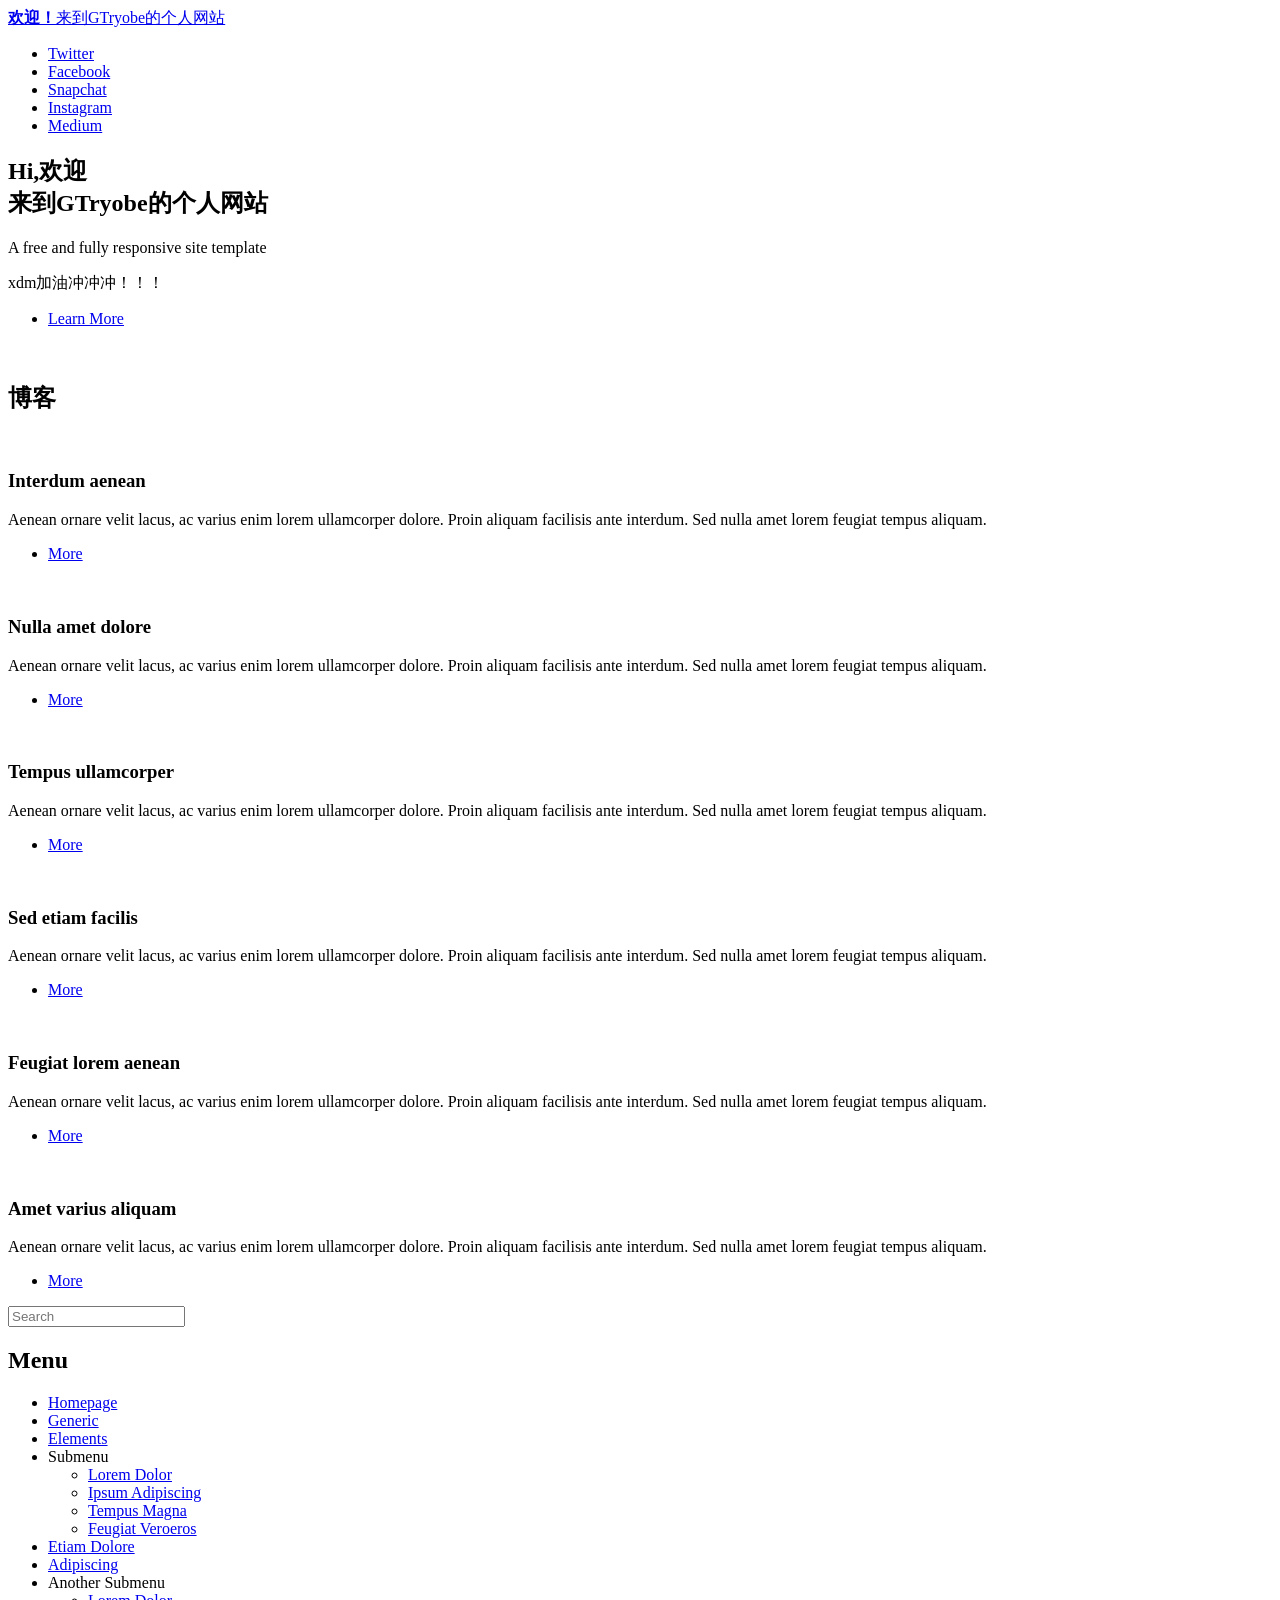
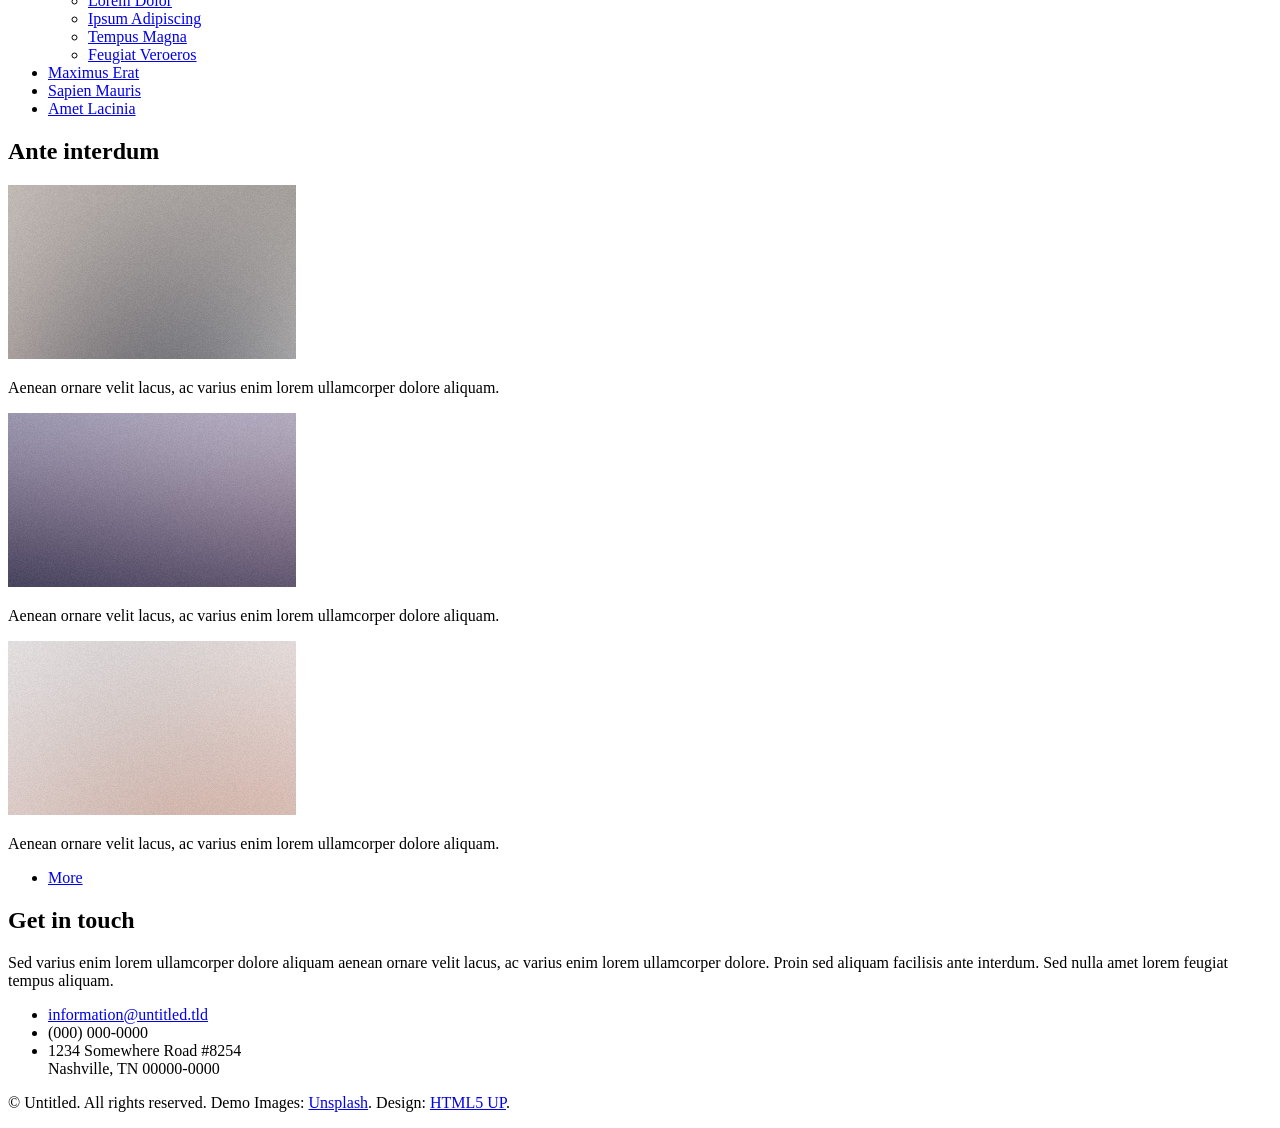
==== index.html @ a0d2a68e "Add files via upload" ====
<!DOCTYPE HTML>
<!--
	Editorial by HTML5 UP
	html5up.net | @ajlkn
	Free for personal and commercial use under the CCA 3.0 license (html5up.net/license)
-->
<html>
	<head>
		<title>欢迎！</title>
		<meta charset="utf-8" />
		<meta name="viewport" content="width=device-width, initial-scale=1, user-scalable=no" />
		<link rel="stylesheet" href="assets/css/main.css" />
	</head>
	<body class="is-preload">

		<!-- Wrapper -->
			<div id="wrapper">

				<!-- Main -->
					<div id="main">
						<div class="inner">

							<!-- Header -->
								<header id="header">
									<a href="index.html" class="logo"><strong>欢迎！</strong>来到GTryobe的个人网站</a>
									<ul class="icons">
										<li><a href="#" class="icon brands fa-twitter"><span class="label">Twitter</span></a></li>
										<li><a href="#" class="icon brands fa-facebook-f"><span class="label">Facebook</span></a></li>
										<li><a href="#" class="icon brands fa-snapchat-ghost"><span class="label">Snapchat</span></a></li>
										<li><a href="#" class="icon brands fa-instagram"><span class="label">Instagram</span></a></li>
										<li><a href="#" class="icon brands fa-medium-m"><span class="label">Medium</span></a></li>
									</ul>
								</header>

							<!-- Banner -->
								<section id="banner">
									<div class="content">
										<header>
											<h1>Hi,欢迎<br />
												来到GTryobe的个人网站</h1>
											<p>A free and fully responsive site template</p>
										</header>
										<p>xdm加油冲冲冲！！！</p>
										<ul class="actions">
											<li><a href="#" class="button big">Learn More</a></li>
										</ul>
									</div>
									<span class="image object">
										<img src="http://xiesblog.wdfiles.com/local--files/home/logo" alt="" />
									</span>
								</section>

							<!-- Section -->
								<section>
									<header class="major">
										<h2>博客</h2>
									</header>
									<div class="posts">
										<article>
											<a href="#" class="image"><img src="images/pic01.jpg" alt="" /></a>
											<h3>Interdum aenean</h3>
											<p>Aenean ornare velit lacus, ac varius enim lorem ullamcorper dolore. Proin aliquam facilisis ante interdum. Sed nulla amet lorem feugiat tempus aliquam.</p>
											<ul class="actions">
												<li><a href="#" class="button">More</a></li>
											</ul>
										</article>
										<article>
											<a href="#" class="image"><img src="images/pic02.jpg" alt="" /></a>
											<h3>Nulla amet dolore</h3>
											<p>Aenean ornare velit lacus, ac varius enim lorem ullamcorper dolore. Proin aliquam facilisis ante interdum. Sed nulla amet lorem feugiat tempus aliquam.</p>
											<ul class="actions">
												<li><a href="#" class="button">More</a></li>
											</ul>
										</article>
										<article>
											<a href="#" class="image"><img src="images/pic03.jpg" alt="" /></a>
											<h3>Tempus ullamcorper</h3>
											<p>Aenean ornare velit lacus, ac varius enim lorem ullamcorper dolore. Proin aliquam facilisis ante interdum. Sed nulla amet lorem feugiat tempus aliquam.</p>
											<ul class="actions">
												<li><a href="#" class="button">More</a></li>
											</ul>
										</article>
										<article>
											<a href="#" class="image"><img src="images/pic04.jpg" alt="" /></a>
											<h3>Sed etiam facilis</h3>
											<p>Aenean ornare velit lacus, ac varius enim lorem ullamcorper dolore. Proin aliquam facilisis ante interdum. Sed nulla amet lorem feugiat tempus aliquam.</p>
											<ul class="actions">
												<li><a href="#" class="button">More</a></li>
											</ul>
										</article>
										<article>
											<a href="#" class="image"><img src="images/pic05.jpg" alt="" /></a>
											<h3>Feugiat lorem aenean</h3>
											<p>Aenean ornare velit lacus, ac varius enim lorem ullamcorper dolore. Proin aliquam facilisis ante interdum. Sed nulla amet lorem feugiat tempus aliquam.</p>
											<ul class="actions">
												<li><a href="#" class="button">More</a></li>
											</ul>
										</article>
										<article>
											<a href="#" class="image"><img src="images/pic06.jpg" alt="" /></a>
											<h3>Amet varius aliquam</h3>
											<p>Aenean ornare velit lacus, ac varius enim lorem ullamcorper dolore. Proin aliquam facilisis ante interdum. Sed nulla amet lorem feugiat tempus aliquam.</p>
											<ul class="actions">
												<li><a href="#" class="button">More</a></li>
											</ul>
										</article>
									</div>
								</section>

						</div>
					</div>

				<!-- Sidebar -->
					<div id="sidebar">
						<div class="inner">

							<!-- Search -->
								<section id="search" class="alt">
									<form method="post" action="#">
										<input type="text" name="query" id="query" placeholder="Search" />
									</form>
								</section>

							<!-- Menu -->
								<nav id="menu">
									<header class="major">
										<h2>Menu</h2>
									</header>
									<ul>
										<li><a href="index.html">Homepage</a></li>
										<li><a href="generic.html">Generic</a></li>
										<li><a href="elements.html">Elements</a></li>
										<li>
											<span class="opener">Submenu</span>
											<ul>
												<li><a href="#">Lorem Dolor</a></li>
												<li><a href="#">Ipsum Adipiscing</a></li>
												<li><a href="#">Tempus Magna</a></li>
												<li><a href="#">Feugiat Veroeros</a></li>
											</ul>
										</li>
										<li><a href="#">Etiam Dolore</a></li>
										<li><a href="#">Adipiscing</a></li>
										<li>
											<span class="opener">Another Submenu</span>
											<ul>
												<li><a href="#">Lorem Dolor</a></li>
												<li><a href="#">Ipsum Adipiscing</a></li>
												<li><a href="#">Tempus Magna</a></li>
												<li><a href="#">Feugiat Veroeros</a></li>
											</ul>
										</li>
										<li><a href="#">Maximus Erat</a></li>
										<li><a href="#">Sapien Mauris</a></li>
										<li><a href="#">Amet Lacinia</a></li>
									</ul>
								</nav>

							<!-- Section -->
								<section>
									<header class="major">
										<h2>Ante interdum</h2>
									</header>
									<div class="mini-posts">
										<article>
											<a href="#" class="image"><img src="images/pic07.jpg" alt="" /></a>
											<p>Aenean ornare velit lacus, ac varius enim lorem ullamcorper dolore aliquam.</p>
										</article>
										<article>
											<a href="#" class="image"><img src="images/pic08.jpg" alt="" /></a>
											<p>Aenean ornare velit lacus, ac varius enim lorem ullamcorper dolore aliquam.</p>
										</article>
										<article>
											<a href="#" class="image"><img src="images/pic09.jpg" alt="" /></a>
											<p>Aenean ornare velit lacus, ac varius enim lorem ullamcorper dolore aliquam.</p>
										</article>
									</div>
									<ul class="actions">
										<li><a href="#" class="button">More</a></li>
									</ul>
								</section>

							<!-- Section -->
								<section>
									<header class="major">
										<h2>Get in touch</h2>
									</header>
									<p>Sed varius enim lorem ullamcorper dolore aliquam aenean ornare velit lacus, ac varius enim lorem ullamcorper dolore. Proin sed aliquam facilisis ante interdum. Sed nulla amet lorem feugiat tempus aliquam.</p>
									<ul class="contact">
										<li class="icon solid fa-envelope"><a href="#">information@untitled.tld</a></li>
										<li class="icon solid fa-phone">(000) 000-0000</li>
										<li class="icon solid fa-home">1234 Somewhere Road #8254<br />
										Nashville, TN 00000-0000</li>
									</ul>
								</section>

							<!-- Footer -->
								<footer id="footer">
									<p class="copyright">&copy; Untitled. All rights reserved. Demo Images: <a href="https://unsplash.com">Unsplash</a>. Design: <a href="https://html5up.net">HTML5 UP</a>.</p>
								</footer>

						</div>
					</div>

			</div>

		<!-- Scripts -->
			<script src="assets/js/jquery.min.js"></script>
			<script src="assets/js/browser.min.js"></script>
			<script src="assets/js/breakpoints.min.js"></script>
			<script src="assets/js/util.js"></script>
			<script src="assets/js/main.js"></script>

	</body>
</html>
---- assets/css/main.css ----
@import url(fontawesome-all.min.css);
@import url("https://fonts.googleapis.com/css?family=Open+Sans:400,600,400italic,600italic|Roboto+Slab:400,700");
/*
	Editorial by HTML5 UP
	html5up.net | @ajlkn
	Free for personal and commercial use under the CCA 3.0 license (html5up.net/license)
*/
html, body, div, span, applet, object,
iframe, h1, h2, h3, h4, h5, h6, p, blockquote,
pre, a, abbr, acronym, address, big, cite,
code, del, dfn, em, img, ins, kbd, q, s, samp,
small, strike, strong, sub, sup, tt, var, b,
u, i, center, dl, dt, dd, ol, ul, li, fieldset,
form, label, legend, table, caption, tbody,
tfoot, thead, tr, th, td, article, aside,
canvas, details, embed, figure, figcaption,
footer, header, hgroup, menu, nav, output, ruby,
section, summary, time, mark, audio, video {
  margin: 0;
  padding: 0;
  border: 0;
  font-size: 100%;
  font: inherit;
  vertical-align: baseline; }

article, aside, details, figcaption, figure,
footer, header, hgroup, menu, nav, section {
  display: block; }

body {
  line-height: 1; }

ol, ul {
  list-style: none; }

blockquote, q {
  quotes: none; }
  blockquote:before, blockquote:after, q:before, q:after {
    content: '';
    content: none; }

table {
  border-collapse: collapse;
  border-spacing: 0; }

body {
  -webkit-text-size-adjust: none; }

mark {
  background-color: transparent;
  color: inherit; }

input::-moz-focus-inner {
  border: 0;
  padding: 0; }

input, select, textarea {
  -moz-appearance: none;
  -webkit-appearance: none;
  -ms-appearance: none;
  appearance: none; }

/* Basic */
@-ms-viewport {
  width: device-width; }

body {
  -ms-overflow-style: scrollbar; }

@media screen and (max-width: 480px) {
  html, body {
    min-width: 320px; } }

html {
  box-sizing: border-box; }

*, *:before, *:after {
  box-sizing: inherit; }

body {
  background: #ffffff; }
  body.is-preload *, body.is-preload *:before, body.is-preload *:after, body.is-resizing *, body.is-resizing *:before, body.is-resizing *:after {
    -moz-animation: none !important;
    -webkit-animation: none !important;
    -ms-animation: none !important;
    animation: none !important;
    -moz-transition: none !important;
    -webkit-transition: none !important;
    -ms-transition: none !important;
    transition: none !important; }

/* Type */
body, input, select, textarea {
  color: #7f888f;
  font-family: "Open Sans", sans-serif;
  font-size: 13pt;
  font-weight: 400;
  line-height: 1.65; }
  @media screen and (max-width: 1680px) {
    body, input, select, textarea {
      font-size: 11pt; } }
  @media screen and (max-width: 1280px) {
    body, input, select, textarea {
      font-size: 10pt; } }
  @media screen and (max-width: 360px) {
    body, input, select, textarea {
      font-size: 9pt; } }

a {
  -moz-transition: color 0.2s ease-in-out, border-bottom-color 0.2s ease-in-out;
  -webkit-transition: color 0.2s ease-in-out, border-bottom-color 0.2s ease-in-out;
  -ms-transition: color 0.2s ease-in-out, border-bottom-color 0.2s ease-in-out;
  transition: color 0.2s ease-in-out, border-bottom-color 0.2s ease-in-out;
  border-bottom: dotted 1px;
  color: #f56a6a;
  text-decoration: none; }
  a:hover {
    border-bottom-color: #f56a6a;
    color: #f56a6a !important; }
    a:hover strong {
      color: inherit; }

strong, b {
  color: #3d4449;
  font-weight: 600; }

em, i {
  font-style: italic; }

p {
  margin: 0 0 2em 0; }

h1, h2, h3, h4, h5, h6 {
  color: #3d4449;
  font-family: "Roboto Slab", serif;
  font-weight: 700;
  line-height: 1.5;
  margin: 0 0 1em 0; }
  h1 a, h2 a, h3 a, h4 a, h5 a, h6 a {
    color: inherit;
    text-decoration: none;
    border-bottom: 0; }

h1 {
  font-size: 4em;
  margin: 0 0 0.5em 0;
  line-height: 1.3; }

h2 {
  font-size: 1.75em; }

h3 {
  font-size: 1.25em; }

h4 {
  font-size: 1.1em; }

h5 {
  font-size: 0.9em; }

h6 {
  font-size: 0.7em; }

@media screen and (max-width: 1680px) {
  h1 {
    font-size: 3.5em; } }

@media screen and (max-width: 980px) {
  h1 {
    font-size: 3.25em; } }

@media screen and (max-width: 736px) {
  h1 {
    font-size: 2em;
    line-height: 1.4; }
  h2 {
    font-size: 1.5em; } }

sub {
  font-size: 0.8em;
  position: relative;
  top: 0.5em; }

sup {
  font-size: 0.8em;
  position: relative;
  top: -0.5em; }

blockquote {
  border-left: solid 3px rgba(210, 215, 217, 0.75);
  font-style: italic;
  margin: 0 0 2em 0;
  padding: 0.5em 0 0.5em 2em; }

code {
  background: rgba(230, 235, 237, 0.25);
  border-radius: 0.375em;
  border: solid 1px rgba(210, 215, 217, 0.75);
  font-family: "Courier New", monospace;
  font-size: 0.9em;
  margin: 0 0.25em;
  padding: 0.25em 0.65em; }

pre {
  -webkit-overflow-scrolling: touch;
  font-family: "Courier New", monospace;
  font-size: 0.9em;
  margin: 0 0 2em 0; }
  pre code {
    display: block;
    line-height: 1.75;
    padding: 1em 1.5em;
    overflow-x: auto; }

hr {
  border: 0;
  border-bottom: solid 1px rgba(210, 215, 217, 0.75);
  margin: 2em 0; }
  hr.major {
    margin: 3em 0; }

.align-left {
  text-align: left; }

.align-center {
  text-align: center; }

.align-right {
  text-align: right; }

/* Row */
.row {
  display: flex;
  flex-wrap: wrap;
  box-sizing: border-box;
  align-items: stretch; }
  .row > * {
    box-sizing: border-box; }
  .row.gtr-uniform > * > :last-child {
    margin-bottom: 0; }
  .row.aln-left {
    justify-content: flex-start; }
  .row.aln-center {
    justify-content: center; }
  .row.aln-right {
    justify-content: flex-end; }
  .row.aln-top {
    align-items: flex-start; }
  .row.aln-middle {
    align-items: center; }
  .row.aln-bottom {
    align-items: flex-end; }
  .row > .imp {
    order: -1; }
  .row > .col-1 {
    width: 8.33333%; }
  .row > .off-1 {
    margin-left: 8.33333%; }
  .row > .col-2 {
    width: 16.66667%; }
  .row > .off-2 {
    margin-left: 16.66667%; }
  .row > .col-3 {
    width: 25%; }
  .row > .off-3 {
    margin-left: 25%; }
  .row > .col-4 {
    width: 33.33333%; }
  .row > .off-4 {
    margin-left: 33.33333%; }
  .row > .col-5 {
    width: 41.66667%; }
  .row > .off-5 {
    margin-left: 41.66667%; }
  .row > .col-6 {
    width: 50%; }
  .row > .off-6 {
    margin-left: 50%; }
  .row > .col-7 {
    width: 58.33333%; }
  .row > .off-7 {
    margin-left: 58.33333%; }
  .row > .col-8 {
    width: 66.66667%; }
  .row > .off-8 {
    margin-left: 66.66667%; }
  .row > .col-9 {
    width: 75%; }
  .row > .off-9 {
    margin-left: 75%; }
  .row > .col-10 {
    width: 83.33333%; }
  .row > .off-10 {
    margin-left: 83.33333%; }
  .row > .col-11 {
    width: 91.66667%; }
  .row > .off-11 {
    margin-left: 91.66667%; }
  .row > .col-12 {
    width: 100%; }
  .row > .off-12 {
    margin-left: 100%; }
  .row.gtr-0 {
    margin-top: 0;
    margin-left: 0em; }
    .row.gtr-0 > * {
      padding: 0 0 0 0em; }
    .row.gtr-0.gtr-uniform {
      margin-top: 0em; }
      .row.gtr-0.gtr-uniform > * {
        padding-top: 0em; }
  .row.gtr-25 {
    margin-top: 0;
    margin-left: -0.375em; }
    .row.gtr-25 > * {
      padding: 0 0 0 0.375em; }
    .row.gtr-25.gtr-uniform {
      margin-top: -0.375em; }
      .row.gtr-25.gtr-uniform > * {
        padding-top: 0.375em; }
  .row.gtr-50 {
    margin-top: 0;
    margin-left: -0.75em; }
    .row.gtr-50 > * {
      padding: 0 0 0 0.75em; }
    .row.gtr-50.gtr-uniform {
      margin-top: -0.75em; }
      .row.gtr-50.gtr-uniform > * {
        padding-top: 0.75em; }
  .row {
    margin-top: 0;
    margin-left: -1.5em; }
    .row > * {
      padding: 0 0 0 1.5em; }
    .row.gtr-uniform {
      margin-top: -1.5em; }
      .row.gtr-uniform > * {
        padding-top: 1.5em; }
  .row.gtr-150 {
    margin-top: 0;
    margin-left: -2.25em; }
    .row.gtr-150 > * {
      padding: 0 0 0 2.25em; }
    .row.gtr-150.gtr-uniform {
      margin-top: -2.25em; }
      .row.gtr-150.gtr-uniform > * {
        padding-top: 2.25em; }
  .row.gtr-200 {
    margin-top: 0;
    margin-left: -3em; }
    .row.gtr-200 > * {
      padding: 0 0 0 3em; }
    .row.gtr-200.gtr-uniform {
      margin-top: -3em; }
      .row.gtr-200.gtr-uniform > * {
        padding-top: 3em; }
  @media screen and (max-width: 1680px) {
    .row {
      display: flex;
      flex-wrap: wrap;
      box-sizing: border-box;
      align-items: stretch; }
      .row > * {
        box-sizing: border-box; }
      .row.gtr-uniform > * > :last-child {
        margin-bottom: 0; }
      .row.aln-left {
        justify-content: flex-start; }
      .row.aln-center {
        justify-content: center; }
      .row.aln-right {
        justify-content: flex-end; }
      .row.aln-top {
        align-items: flex-start; }
      .row.aln-middle {
        align-items: center; }
      .row.aln-bottom {
        align-items: flex-end; }
      .row > .imp-xlarge {
        order: -1; }
      .row > .col-1-xlarge {
        width: 8.33333%; }
      .row > .off-1-xlarge {
        margin-left: 8.33333%; }
      .row > .col-2-xlarge {
        width: 16.66667%; }
      .row > .off-2-xlarge {
        margin-left: 16.66667%; }
      .row > .col-3-xlarge {
        width: 25%; }
      .row > .off-3-xlarge {
        margin-left: 25%; }
      .row > .col-4-xlarge {
        width: 33.33333%; }
      .row > .off-4-xlarge {
        margin-left: 33.33333%; }
      .row > .col-5-xlarge {
        width: 41.66667%; }
      .row > .off-5-xlarge {
        margin-left: 41.66667%; }
      .row > .col-6-xlarge {
        width: 50%; }
      .row > .off-6-xlarge {
        margin-left: 50%; }
      .row > .col-7-xlarge {
        width: 58.33333%; }
      .row > .off-7-xlarge {
        margin-left: 58.33333%; }
      .row > .col-8-xlarge {
        width: 66.66667%; }
      .row > .off-8-xlarge {
        margin-left: 66.66667%; }
      .row > .col-9-xlarge {
        width: 75%; }
      .row > .off-9-xlarge {
        margin-left: 75%; }
      .row > .col-10-xlarge {
        width: 83.33333%; }
      .row > .off-10-xlarge {
        margin-left: 83.33333%; }
      .row > .col-11-xlarge {
        width: 91.66667%; }
      .row > .off-11-xlarge {
        margin-left: 91.66667%; }
      .row > .col-12-xlarge {
        width: 100%; }
      .row > .off-12-xlarge {
        margin-left: 100%; }
      .row.gtr-0 {
        margin-top: 0;
        margin-left: 0em; }
        .row.gtr-0 > * {
          padding: 0 0 0 0em; }
        .row.gtr-0.gtr-uniform {
          margin-top: 0em; }
          .row.gtr-0.gtr-uniform > * {
            padding-top: 0em; }
      .row.gtr-25 {
        margin-top: 0;
        margin-left: -0.375em; }
        .row.gtr-25 > * {
          padding: 0 0 0 0.375em; }
        .row.gtr-25.gtr-uniform {
          margin-top: -0.375em; }
          .row.gtr-25.gtr-uniform > * {
            padding-top: 0.375em; }
      .row.gtr-50 {
        margin-top: 0;
        margin-left: -0.75em; }
        .row.gtr-50 > * {
          padding: 0 0 0 0.75em; }
        .row.gtr-50.gtr-uniform {
          margin-top: -0.75em; }
          .row.gtr-50.gtr-uniform > * {
            padding-top: 0.75em; }
      .row {
        margin-top: 0;
        margin-left: -1.5em; }
        .row > * {
          padding: 0 0 0 1.5em; }
        .row.gtr-uniform {
          margin-top: -1.5em; }
          .row.gtr-uniform > * {
            padding-top: 1.5em; }
      .row.gtr-150 {
        margin-top: 0;
        margin-left: -2.25em; }
        .row.gtr-150 > * {
          padding: 0 0 0 2.25em; }
        .row.gtr-150.gtr-uniform {
          margin-top: -2.25em; }
          .row.gtr-150.gtr-uniform > * {
            padding-top: 2.25em; }
      .row.gtr-200 {
        margin-top: 0;
        margin-left: -3em; }
        .row.gtr-200 > * {
          padding: 0 0 0 3em; }
        .row.gtr-200.gtr-uniform {
          margin-top: -3em; }
          .row.gtr-200.gtr-uniform > * {
            padding-top: 3em; } }
  @media screen and (max-width: 1280px) {
    .row {
      display: flex;
      flex-wrap: wrap;
      box-sizing: border-box;
      align-items: stretch; }
      .row > * {
        box-sizing: border-box; }
      .row.gtr-uniform > * > :last-child {
        margin-bottom: 0; }
      .row.aln-left {
        justify-content: flex-start; }
      .row.aln-center {
        justify-content: center; }
      .row.aln-right {
        justify-content: flex-end; }
      .row.aln-top {
        align-items: flex-start; }
      .row.aln-middle {
        align-items: center; }
      .row.aln-bottom {
        align-items: flex-end; }
      .row > .imp-large {
        order: -1; }
      .row > .col-1-large {
        width: 8.33333%; }
      .row > .off-1-large {
        margin-left: 8.33333%; }
      .row > .col-2-large {
        width: 16.66667%; }
      .row > .off-2-large {
        margin-left: 16.66667%; }
      .row > .col-3-large {
        width: 25%; }
      .row > .off-3-large {
        margin-left: 25%; }
      .row > .col-4-large {
        width: 33.33333%; }
      .row > .off-4-large {
        margin-left: 33.33333%; }
      .row > .col-5-large {
        width: 41.66667%; }
      .row > .off-5-large {
        margin-left: 41.66667%; }
      .row > .col-6-large {
        width: 50%; }
      .row > .off-6-large {
        margin-left: 50%; }
      .row > .col-7-large {
        width: 58.33333%; }
      .row > .off-7-large {
        margin-left: 58.33333%; }
      .row > .col-8-large {
        width: 66.66667%; }
      .row > .off-8-large {
        margin-left: 66.66667%; }
      .row > .col-9-large {
        width: 75%; }
      .row > .off-9-large {
        margin-left: 75%; }
      .row > .col-10-large {
        width: 83.33333%; }
      .row > .off-10-large {
        margin-left: 83.33333%; }
      .row > .col-11-large {
        width: 91.66667%; }
      .row > .off-11-large {
        margin-left: 91.66667%; }
      .row > .col-12-large {
        width: 100%; }
      .row > .off-12-large {
        margin-left: 100%; }
      .row.gtr-0 {
        margin-top: 0;
        margin-left: 0em; }
        .row.gtr-0 > * {
          padding: 0 0 0 0em; }
        .row.gtr-0.gtr-uniform {
          margin-top: 0em; }
          .row.gtr-0.gtr-uniform > * {
            padding-top: 0em; }
      .row.gtr-25 {
        margin-top: 0;
        margin-left: -0.375em; }
        .row.gtr-25 > * {
          padding: 0 0 0 0.375em; }
        .row.gtr-25.gtr-uniform {
          margin-top: -0.375em; }
          .row.gtr-25.gtr-uniform > * {
            padding-top: 0.375em; }
      .row.gtr-50 {
        margin-top: 0;
        margin-left: -0.75em; }
        .row.gtr-50 > * {
          padding: 0 0 0 0.75em; }
        .row.gtr-50.gtr-uniform {
          margin-top: -0.75em; }
          .row.gtr-50.gtr-uniform > * {
            padding-top: 0.75em; }
      .row {
        margin-top: 0;
        margin-left: -1.5em; }
        .row > * {
          padding: 0 0 0 1.5em; }
        .row.gtr-uniform {
          margin-top: -1.5em; }
          .row.gtr-uniform > * {
            padding-top: 1.5em; }
      .row.gtr-150 {
        margin-top: 0;
        margin-left: -2.25em; }
        .row.gtr-150 > * {
          padding: 0 0 0 2.25em; }
        .row.gtr-150.gtr-uniform {
          margin-top: -2.25em; }
          .row.gtr-150.gtr-uniform > * {
            padding-top: 2.25em; }
      .row.gtr-200 {
        margin-top: 0;
        margin-left: -3em; }
        .row.gtr-200 > * {
          padding: 0 0 0 3em; }
        .row.gtr-200.gtr-uniform {
          margin-top: -3em; }
          .row.gtr-200.gtr-uniform > * {
            padding-top: 3em; } }
  @media screen and (max-width: 980px) {
    .row {
      display: flex;
      flex-wrap: wrap;
      box-sizing: border-box;
      align-items: stretch; }
      .row > * {
        box-sizing: border-box; }
      .row.gtr-uniform > * > :last-child {
        margin-bottom: 0; }
      .row.aln-left {
        justify-content: flex-start; }
      .row.aln-center {
        justify-content: center; }
      .row.aln-right {
        justify-content: flex-end; }
      .row.aln-top {
        align-items: flex-start; }
      .row.aln-middle {
        align-items: center; }
      .row.aln-bottom {
        align-items: flex-end; }
      .row > .imp-medium {
        order: -1; }
      .row > .col-1-medium {
        width: 8.33333%; }
      .row > .off-1-medium {
        margin-left: 8.33333%; }
      .row > .col-2-medium {
        width: 16.66667%; }
      .row > .off-2-medium {
        margin-left: 16.66667%; }
      .row > .col-3-medium {
        width: 25%; }
      .row > .off-3-medium {
        margin-left: 25%; }
      .row > .col-4-medium {
        width: 33.33333%; }
      .row > .off-4-medium {
        margin-left: 33.33333%; }
      .row > .col-5-medium {
        width: 41.66667%; }
      .row > .off-5-medium {
        margin-left: 41.66667%; }
      .row > .col-6-medium {
        width: 50%; }
      .row > .off-6-medium {
        margin-left: 50%; }
      .row > .col-7-medium {
        width: 58.33333%; }
      .row > .off-7-medium {
        margin-left: 58.33333%; }
      .row > .col-8-medium {
        width: 66.66667%; }
      .row > .off-8-medium {
        margin-left: 66.66667%; }
      .row > .col-9-medium {
        width: 75%; }
      .row > .off-9-medium {
        margin-left: 75%; }
      .row > .col-10-medium {
        width: 83.33333%; }
      .row > .off-10-medium {
        margin-left: 83.33333%; }
      .row > .col-11-medium {
        width: 91.66667%; }
      .row > .off-11-medium {
        margin-left: 91.66667%; }
      .row > .col-12-medium {
        width: 100%; }
      .row > .off-12-medium {
        margin-left: 100%; }
      .row.gtr-0 {
        margin-top: 0;
        margin-left: 0em; }
        .row.gtr-0 > * {
          padding: 0 0 0 0em; }
        .row.gtr-0.gtr-uniform {
          margin-top: 0em; }
          .row.gtr-0.gtr-uniform > * {
            padding-top: 0em; }
      .row.gtr-25 {
        margin-top: 0;
        margin-left: -0.375em; }
        .row.gtr-25 > * {
          padding: 0 0 0 0.375em; }
        .row.gtr-25.gtr-uniform {
          margin-top: -0.375em; }
          .row.gtr-25.gtr-uniform > * {
            padding-top: 0.375em; }
      .row.gtr-50 {
        margin-top: 0;
        margin-left: -0.75em; }
        .row.gtr-50 > * {
          padding: 0 0 0 0.75em; }
        .row.gtr-50.gtr-uniform {
          margin-top: -0.75em; }
          .row.gtr-50.gtr-uniform > * {
            padding-top: 0.75em; }
      .row {
        margin-top: 0;
        margin-left: -1.5em; }
        .row > * {
          padding: 0 0 0 1.5em; }
        .row.gtr-uniform {
          margin-top: -1.5em; }
          .row.gtr-uniform > * {
            padding-top: 1.5em; }
      .row.gtr-150 {
        margin-top: 0;
        margin-left: -2.25em; }
        .row.gtr-150 > * {
          padding: 0 0 0 2.25em; }
        .row.gtr-150.gtr-uniform {
          margin-top: -2.25em; }
          .row.gtr-150.gtr-uniform > * {
            padding-top: 2.25em; }
      .row.gtr-200 {
        margin-top: 0;
        margin-left: -3em; }
        .row.gtr-200 > * {
          padding: 0 0 0 3em; }
        .row.gtr-200.gtr-uniform {
          margin-top: -3em; }
          .row.gtr-200.gtr-uniform > * {
            padding-top: 3em; } }
  @media screen and (max-width: 736px) {
    .row {
      display: flex;
      flex-wrap: wrap;
      box-sizing: border-box;
      align-items: stretch; }
      .row > * {
        box-sizing: border-box; }
      .row.gtr-uniform > * > :last-child {
        margin-bottom: 0; }
      .row.aln-left {
        justify-content: flex-start; }
      .row.aln-center {
        justify-content: center; }
      .row.aln-right {
        justify-content: flex-end; }
      .row.aln-top {
        align-items: flex-start; }
      .row.aln-middle {
        align-items: center; }
      .row.aln-bottom {
        align-items: flex-end; }
      .row > .imp-small {
        order: -1; }
      .row > .col-1-small {
        width: 8.33333%; }
      .row > .off-1-small {
        margin-left: 8.33333%; }
      .row > .col-2-small {
        width: 16.66667%; }
      .row > .off-2-small {
        margin-left: 16.66667%; }
      .row > .col-3-small {
        width: 25%; }
      .row > .off-3-small {
        margin-left: 25%; }
      .row > .col-4-small {
        width: 33.33333%; }
      .row > .off-4-small {
        margin-left: 33.33333%; }
      .row > .col-5-small {
        width: 41.66667%; }
      .row > .off-5-small {
        margin-left: 41.66667%; }
      .row > .col-6-small {
        width: 50%; }
      .row > .off-6-small {
        margin-left: 50%; }
      .row > .col-7-small {
        width: 58.33333%; }
      .row > .off-7-small {
        margin-left: 58.33333%; }
      .row > .col-8-small {
        width: 66.66667%; }
      .row > .off-8-small {
        margin-left: 66.66667%; }
      .row > .col-9-small {
        width: 75%; }
      .row > .off-9-small {
        margin-left: 75%; }
      .row > .col-10-small {
        width: 83.33333%; }
      .row > .off-10-small {
        margin-left: 83.33333%; }
      .row > .col-11-small {
        width: 91.66667%; }
      .row > .off-11-small {
        margin-left: 91.66667%; }
      .row > .col-12-small {
        width: 100%; }
      .row > .off-12-small {
        margin-left: 100%; }
      .row.gtr-0 {
        margin-top: 0;
        margin-left: 0em; }
        .row.gtr-0 > * {
          padding: 0 0 0 0em; }
        .row.gtr-0.gtr-uniform {
          margin-top: 0em; }
          .row.gtr-0.gtr-uniform > * {
            padding-top: 0em; }
      .row.gtr-25 {
        margin-top: 0;
        margin-left: -0.375em; }
        .row.gtr-25 > * {
          padding: 0 0 0 0.375em; }
        .row.gtr-25.gtr-uniform {
          margin-top: -0.375em; }
          .row.gtr-25.gtr-uniform > * {
            padding-top: 0.375em; }
      .row.gtr-50 {
        margin-top: 0;
        margin-left: -0.75em; }
        .row.gtr-50 > * {
          padding: 0 0 0 0.75em; }
        .row.gtr-50.gtr-uniform {
          margin-top: -0.75em; }
          .row.gtr-50.gtr-uniform > * {
            padding-top: 0.75em; }
      .row {
        margin-top: 0;
        margin-left: -1.5em; }
        .row > * {
          padding: 0 0 0 1.5em; }
        .row.gtr-uniform {
          margin-top: -1.5em; }
          .row.gtr-uniform > * {
            padding-top: 1.5em; }
      .row.gtr-150 {
        margin-top: 0;
        margin-left: -2.25em; }
        .row.gtr-150 > * {
          padding: 0 0 0 2.25em; }
        .row.gtr-150.gtr-uniform {
          margin-top: -2.25em; }
          .row.gtr-150.gtr-uniform > * {
            padding-top: 2.25em; }
      .row.gtr-200 {
        margin-top: 0;
        margin-left: -3em; }
        .row.gtr-200 > * {
          padding: 0 0 0 3em; }
        .row.gtr-200.gtr-uniform {
          margin-top: -3em; }
          .row.gtr-200.gtr-uniform > * {
            padding-top: 3em; } }
  @media screen and (max-width: 480px) {
    .row {
      display: flex;
      flex-wrap: wrap;
      box-sizing: border-box;
      align-items: stretch; }
      .row > * {
        box-sizing: border-box; }
      .row.gtr-uniform > * > :last-child {
        margin-bottom: 0; }
      .row.aln-left {
        justify-content: flex-start; }
      .row.aln-center {
        justify-content: center; }
      .row.aln-right {
        justify-content: flex-end; }
      .row.aln-top {
        align-items: flex-start; }
      .row.aln-middle {
        align-items: center; }
      .row.aln-bottom {
        align-items: flex-end; }
      .row > .imp-xsmall {
        order: -1; }
      .row > .col-1-xsmall {
        width: 8.33333%; }
      .row > .off-1-xsmall {
        margin-left: 8.33333%; }
      .row > .col-2-xsmall {
        width: 16.66667%; }
      .row > .off-2-xsmall {
        margin-left: 16.66667%; }
      .row > .col-3-xsmall {
        width: 25%; }
      .row > .off-3-xsmall {
        margin-left: 25%; }
      .row > .col-4-xsmall {
        width: 33.33333%; }
      .row > .off-4-xsmall {
        margin-left: 33.33333%; }
      .row > .col-5-xsmall {
        width: 41.66667%; }
      .row > .off-5-xsmall {
        margin-left: 41.66667%; }
      .row > .col-6-xsmall {
        width: 50%; }
      .row > .off-6-xsmall {
        margin-left: 50%; }
      .row > .col-7-xsmall {
        width: 58.33333%; }
      .row > .off-7-xsmall {
        margin-left: 58.33333%; }
      .row > .col-8-xsmall {
        width: 66.66667%; }
      .row > .off-8-xsmall {
        margin-left: 66.66667%; }
      .row > .col-9-xsmall {
        width: 75%; }
      .row > .off-9-xsmall {
        margin-left: 75%; }
      .row > .col-10-xsmall {
        width: 83.33333%; }
      .row > .off-10-xsmall {
        margin-left: 83.33333%; }
      .row > .col-11-xsmall {
        width: 91.66667%; }
      .row > .off-11-xsmall {
        margin-left: 91.66667%; }
      .row > .col-12-xsmall {
        width: 100%; }
      .row > .off-12-xsmall {
        margin-left: 100%; }
      .row.gtr-0 {
        margin-top: 0;
        margin-left: 0em; }
        .row.gtr-0 > * {
          padding: 0 0 0 0em; }
        .row.gtr-0.gtr-uniform {
          margin-top: 0em; }
          .row.gtr-0.gtr-uniform > * {
            padding-top: 0em; }
      .row.gtr-25 {
        margin-top: 0;
        margin-left: -0.375em; }
        .row.gtr-25 > * {
          padding: 0 0 0 0.375em; }
        .row.gtr-25.gtr-uniform {
          margin-top: -0.375em; }
          .row.gtr-25.gtr-uniform > * {
            padding-top: 0.375em; }
      .row.gtr-50 {
        margin-top: 0;
        margin-left: -0.75em; }
        .row.gtr-50 > * {
          padding: 0 0 0 0.75em; }
        .row.gtr-50.gtr-uniform {
          margin-top: -0.75em; }
          .row.gtr-50.gtr-uniform > * {
            padding-top: 0.75em; }
      .row {
        margin-top: 0;
        margin-left: -1.5em; }
        .row > * {
          padding: 0 0 0 1.5em; }
        .row.gtr-uniform {
          margin-top: -1.5em; }
          .row.gtr-uniform > * {
            padding-top: 1.5em; }
      .row.gtr-150 {
        margin-top: 0;
        margin-left: -2.25em; }
        .row.gtr-150 > * {
          padding: 0 0 0 2.25em; }
        .row.gtr-150.gtr-uniform {
          margin-top: -2.25em; }
          .row.gtr-150.gtr-uniform > * {
            padding-top: 2.25em; }
      .row.gtr-200 {
        margin-top: 0;
        margin-left: -3em; }
        .row.gtr-200 > * {
          padding: 0 0 0 3em; }
        .row.gtr-200.gtr-uniform {
          margin-top: -3em; }
          .row.gtr-200.gtr-uniform > * {
            padding-top: 3em; } }

/* Section/Article */
section.special, article.special {
  text-align: center; }

header p {
  font-family: "Roboto Slab", serif;
  font-size: 1em;
  font-weight: 400;
  letter-spacing: 0.075em;
  margin-top: -0.5em;
  text-transform: uppercase; }

header.major > :last-child {
  border-bottom: solid 3px #f56a6a;
  display: inline-block;
  margin: 0 0 2em 0;
  padding: 0 0.75em 0.5em 0; }

header.main > :last-child {
  margin: 0 0 1em 0; }

/* Form */
form {
  margin: 0 0 2em 0; }

label {
  color: #3d4449;
  display: block;
  font-size: 0.9em;
  font-weight: 600;
  margin: 0 0 1em 0; }

input[type="text"],
input[type="password"],
input[type="email"],
input[type="tel"],
input[type="search"],
input[type="url"],
select,
textarea {
  -moz-appearance: none;
  -webkit-appearance: none;
  -ms-appearance: none;
  appearance: none;
  background: #ffffff;
  border-radius: 0.375em;
  border: none;
  border: solid 1px rgba(210, 215, 217, 0.75);
  color: inherit;
  display: block;
  outline: 0;
  padding: 0 1em;
  text-decoration: none;
  width: 100%; }
  input[type="text"]:invalid,
  input[type="password"]:invalid,
  input[type="email"]:invalid,
  input[type="tel"]:invalid,
  input[type="search"]:invalid,
  input[type="url"]:invalid,
  select:invalid,
  textarea:invalid {
    box-shadow: none; }
  input[type="text"]:focus,
  input[type="password"]:focus,
  input[type="email"]:focus,
  input[type="tel"]:focus,
  input[type="search"]:focus,
  input[type="url"]:focus,
  select:focus,
  textarea:focus {
    border-color: #f56a6a;
    box-shadow: 0 0 0 1px #f56a6a; }

select {
  background-image: url("data:image/svg+xml;charset=utf8,%3Csvg xmlns='http://www.w3.org/2000/svg' width='40' height='40' preserveAspectRatio='none' viewBox='0 0 40 40'%3E%3Cpath d='M9.4,12.3l10.4,10.4l10.4-10.4c0.2-0.2,0.5-0.4,0.9-0.4c0.3,0,0.6,0.1,0.9,0.4l3.3,3.3c0.2,0.2,0.4,0.5,0.4,0.9 c0,0.4-0.1,0.6-0.4,0.9L20.7,31.9c-0.2,0.2-0.5,0.4-0.9,0.4c-0.3,0-0.6-0.1-0.9-0.4L4.3,17.3c-0.2-0.2-0.4-0.5-0.4-0.9 c0-0.4,0.1-0.6,0.4-0.9l3.3-3.3c0.2-0.2,0.5-0.4,0.9-0.4S9.1,12.1,9.4,12.3z' fill='rgba(210, 215, 217, 0.75)' /%3E%3C/svg%3E");
  background-size: 1.25em;
  background-repeat: no-repeat;
  background-position: calc(100% - 1em) center;
  height: 2.75em;
  padding-right: 2.75em;
  text-overflow: ellipsis; }
  select option {
    color: #3d4449;
    background: #ffffff; }
  select:focus::-ms-value {
    background-color: transparent; }
  select::-ms-expand {
    display: none; }

input[type="text"],
input[type="password"],
input[type="email"],
input[type="tel"],
input[type="search"],
input[type="url"],
select {
  height: 2.75em; }

textarea {
  padding: 0.75em 1em; }

input[type="checkbox"],
input[type="radio"] {
  -moz-appearance: none;
  -webkit-appearance: none;
  -ms-appearance: none;
  appearance: none;
  display: block;
  float: left;
  margin-right: -2em;
  opacity: 0;
  width: 1em;
  z-index: -1; }
  input[type="checkbox"] + label,
  input[type="radio"] + label {
    text-decoration: none;
    color: #7f888f;
    cursor: pointer;
    display: inline-block;
    font-size: 1em;
    font-weight: 400;
    padding-left: 2.4em;
    padding-right: 0.75em;
    position: relative; }
    input[type="checkbox"] + label:before,
    input[type="radio"] + label:before {
      -moz-osx-font-smoothing: grayscale;
      -webkit-font-smoothing: antialiased;
      display: inline-block;
      font-style: normal;
      font-variant: normal;
      text-rendering: auto;
      line-height: 1;
      text-transform: none !important;
      font-family: 'Font Awesome 5 Free';
      font-weight: 900; }
    input[type="checkbox"] + label:before,
    input[type="radio"] + label:before {
      background: #ffffff;
      border-radius: 0.375em;
      border: solid 1px rgba(210, 215, 217, 0.75);
      content: '';
      display: inline-block;
      font-size: 0.8em;
      height: 2.0625em;
      left: 0;
      line-height: 2.0625em;
      position: absolute;
      text-align: center;
      top: 0;
      width: 2.0625em; }
  input[type="checkbox"]:checked + label:before,
  input[type="radio"]:checked + label:before {
    background: #3d4449;
    border-color: #3d4449;
    color: #ffffff;
    content: '\f00c'; }
  input[type="checkbox"]:focus + label:before,
  input[type="radio"]:focus + label:before {
    border-color: #f56a6a;
    box-shadow: 0 0 0 1px #f56a6a; }

input[type="checkbox"] + label:before {
  border-radius: 0.375em; }

input[type="radio"] + label:before {
  border-radius: 100%; }

::-webkit-input-placeholder {
  color: #9fa3a6 !important;
  opacity: 1.0; }

:-moz-placeholder {
  color: #9fa3a6 !important;
  opacity: 1.0; }

::-moz-placeholder {
  color: #9fa3a6 !important;
  opacity: 1.0; }

:-ms-input-placeholder {
  color: #9fa3a6 !important;
  opacity: 1.0; }

/* Box */
.box {
  border-radius: 0.375em;
  border: solid 1px rgba(210, 215, 217, 0.75);
  margin-bottom: 2em;
  padding: 1.5em; }
  .box > :last-child,
  .box > :last-child > :last-child,
  .box > :last-child > :last-child > :last-child {
    margin-bottom: 0; }
  .box.alt {
    border: 0;
    border-radius: 0;
    padding: 0; }

/* Icon */
.icon {
  text-decoration: none;
  border-bottom: none;
  position: relative; }
  .icon:before {
    -moz-osx-font-smoothing: grayscale;
    -webkit-font-smoothing: antialiased;
    display: inline-block;
    font-style: normal;
    font-variant: normal;
    text-rendering: auto;
    line-height: 1;
    text-transform: none !important;
    font-family: 'Font Awesome 5 Free';
    font-weight: 400; }
  .icon > .label {
    display: none; }
  .icon:before {
    line-height: inherit; }
  .icon.solid:before {
    font-weight: 900; }
  .icon.brands:before {
    font-family: 'Font Awesome 5 Brands'; }

/* Image */
.image {
  border-radius: 0.375em;
  border: 0;
  display: inline-block;
  position: relative; }
  .image img {
    border-radius: 0.375em;
    display: block; }
  .image.left, .image.right {
    max-width: 40%; }
    .image.left img, .image.right img {
      width: 100%; }
  .image.left {
    float: left;
    padding: 0 1.5em 1em 0;
    top: 0.25em; }
  .image.right {
    float: right;
    padding: 0 0 1em 1.5em;
    top: 0.25em; }
  .image.fit {
    display: block;
    margin: 0 0 2em 0;
    width: 100%; }
    .image.fit img {
      width: 100%; }
  .image.main {
    display: block;
    margin: 0 0 3em 0;
    width: 100%; }
    .image.main img {
      width: 100%; }

a.image {
  overflow: hidden; }
  a.image img {
    -moz-transition: -moz-transform 0.2s ease;
    -webkit-transition: -webkit-transform 0.2s ease;
    -ms-transition: -ms-transform 0.2s ease;
    transition: transform 0.2s ease; }
  a.image:hover img {
    -moz-transform: scale(1.075);
    -webkit-transform: scale(1.075);
    -ms-transform: scale(1.075);
    transform: scale(1.075); }

/* List */
ol {
  list-style: decimal;
  margin: 0 0 2em 0;
  padding-left: 1.25em; }
  ol li {
    padding-left: 0.25em; }

ul {
  list-style: disc;
  margin: 0 0 2em 0;
  padding-left: 1em; }
  ul li {
    padding-left: 0.5em; }
  ul.alt {
    list-style: none;
    padding-left: 0; }
    ul.alt li {
      border-top: solid 1px rgba(210, 215, 217, 0.75);
      padding: 0.5em 0; }
      ul.alt li:first-child {
        border-top: 0;
        padding-top: 0; }

dl {
  margin: 0 0 2em 0; }
  dl dt {
    display: block;
    font-weight: 600;
    margin: 0 0 1em 0; }
  dl dd {
    margin-left: 2em; }

/* Actions */
ul.actions {
  display: -moz-flex;
  display: -webkit-flex;
  display: -ms-flex;
  display: flex;
  cursor: default;
  list-style: none;
  margin-left: -1em;
  padding-left: 0; }
  ul.actions li {
    padding: 0 0 0 1em;
    vertical-align: middle; }
  ul.actions.special {
    -moz-justify-content: center;
    -webkit-justify-content: center;
    -ms-justify-content: center;
    justify-content: center;
    width: 100%;
    margin-left: 0; }
    ul.actions.special li:first-child {
      padding-left: 0; }
  ul.actions.stacked {
    -moz-flex-direction: column;
    -webkit-flex-direction: column;
    -ms-flex-direction: column;
    flex-direction: column;
    margin-left: 0; }
    ul.actions.stacked li {
      padding: 1.3em 0 0 0; }
      ul.actions.stacked li:first-child {
        padding-top: 0; }
  ul.actions.fit {
    width: calc(100% + 1em); }
    ul.actions.fit li {
      -moz-flex-grow: 1;
      -webkit-flex-grow: 1;
      -ms-flex-grow: 1;
      flex-grow: 1;
      -moz-flex-shrink: 1;
      -webkit-flex-shrink: 1;
      -ms-flex-shrink: 1;
      flex-shrink: 1;
      width: 100%; }
      ul.actions.fit li > * {
        width: 100%; }
    ul.actions.fit.stacked {
      width: 100%; }

/* Icons */
ul.icons {
  cursor: default;
  list-style: none;
  padding-left: 0; }
  ul.icons li {
    display: inline-block;
    padding: 0 1em 0 0; }
    ul.icons li:last-child {
      padding-right: 0; }
    ul.icons li .icon {
      color: inherit; }
      ul.icons li .icon:before {
        font-size: 1.25em; }

/* Contact */
ul.contact {
  list-style: none;
  padding: 0; }
  ul.contact li {
    text-decoration: none;
    border-top: solid 1px rgba(210, 215, 217, 0.75);
    margin: 1.5em 0 0 0;
    padding: 1.5em 0 0 3em;
    position: relative; }
    ul.contact li:before {
      -moz-osx-font-smoothing: grayscale;
      -webkit-font-smoothing: antialiased;
      display: inline-block;
      font-style: normal;
      font-variant: normal;
      text-rendering: auto;
      line-height: 1;
      text-transform: none !important;
      font-family: 'Font Awesome 5 Free';
      font-weight: 400; }
    ul.contact li:before {
      color: #f56a6a;
      display: inline-block;
      font-size: 1.5em;
      height: 1.125em;
      left: 0;
      line-height: 1.125em;
      position: absolute;
      text-align: center;
      top: 1em;
      width: 1.5em; }
    ul.contact li:first-child {
      border-top: 0;
      margin-top: 0;
      padding-top: 0; }
      ul.contact li:first-child:before {
        top: 0; }
    ul.contact li a {
      color: inherit; }

/* Pagination */
ul.pagination {
  cursor: default;
  list-style: none;
  padding-left: 0; }
  ul.pagination li {
    display: inline-block;
    padding-left: 0;
    vertical-align: middle; }
    ul.pagination li > .page {
      -moz-transition: background-color 0.2s ease-in-out, color 0.2s ease-in-out;
      -webkit-transition: background-color 0.2s ease-in-out, color 0.2s ease-in-out;
      -ms-transition: background-color 0.2s ease-in-out, color 0.2s ease-in-out;
      transition: background-color 0.2s ease-in-out, color 0.2s ease-in-out;
      border-bottom: 0;
      border-radius: 0.375em;
      display: inline-block;
      font-size: 0.8em;
      font-weight: 600;
      height: 2em;
      line-height: 2em;
      margin: 0 0.125em;
      min-width: 2em;
      padding: 0 0.5em;
      text-align: center; }
      ul.pagination li > .page.active {
        background-color: #f56a6a;
        color: #ffffff !important; }
        ul.pagination li > .page.active:hover {
          background-color: #f67878; }
        ul.pagination li > .page.active:active {
          background-color: #f45c5c; }
    ul.pagination li:first-child {
      padding-right: 0.75em; }
    ul.pagination li:last-child {
      padding-left: 0.75em; }
  @media screen and (max-width: 480px) {
    ul.pagination li:nth-child(n+2):nth-last-child(n+2) {
      display: none; }
    ul.pagination li:first-child {
      padding-right: 0; } }

/* Table */
.table-wrapper {
  -webkit-overflow-scrolling: touch;
  overflow-x: auto; }

table {
  margin: 0 0 2em 0;
  width: 100%; }
  table tbody tr {
    border: solid 1px rgba(210, 215, 217, 0.75);
    border-left: 0;
    border-right: 0; }
    table tbody tr:nth-child(2n + 1) {
      background-color: rgba(230, 235, 237, 0.25); }
  table td {
    padding: 0.75em 0.75em; }
  table th {
    color: #3d4449;
    font-size: 0.9em;
    font-weight: 600;
    padding: 0 0.75em 0.75em 0.75em;
    text-align: left; }
  table thead {
    border-bottom: solid 2px rgba(210, 215, 217, 0.75); }
  table tfoot {
    border-top: solid 2px rgba(210, 215, 217, 0.75); }
  table.alt {
    border-collapse: separate; }
    table.alt tbody tr td {
      border: solid 1px rgba(210, 215, 217, 0.75);
      border-left-width: 0;
      border-top-width: 0; }
      table.alt tbody tr td:first-child {
        border-left-width: 1px; }
    table.alt tbody tr:first-child td {
      border-top-width: 1px; }
    table.alt thead {
      border-bottom: 0; }
    table.alt tfoot {
      border-top: 0; }

/* Button */
input[type="submit"],
input[type="reset"],
input[type="button"],
button,
.button {
  -moz-appearance: none;
  -webkit-appearance: none;
  -ms-appearance: none;
  appearance: none;
  -moz-transition: background-color 0.2s ease-in-out, color 0.2s ease-in-out;
  -webkit-transition: background-color 0.2s ease-in-out, color 0.2s ease-in-out;
  -ms-transition: background-color 0.2s ease-in-out, color 0.2s ease-in-out;
  transition: background-color 0.2s ease-in-out, color 0.2s ease-in-out;
  background-color: transparent;
  border-radius: 0.375em;
  border: 0;
  box-shadow: inset 0 0 0 2px #f56a6a;
  color: #f56a6a !important;
  cursor: pointer;
  display: inline-block;
  font-family: "Roboto Slab", serif;
  font-size: 0.8em;
  font-weight: 700;
  height: 3.5em;
  letter-spacing: 0.075em;
  line-height: 3.5em;
  padding: 0 2.25em;
  text-align: center;
  text-decoration: none;
  text-transform: uppercase;
  white-space: nowrap; }
  input[type="submit"]:hover,
  input[type="reset"]:hover,
  input[type="button"]:hover,
  button:hover,
  .button:hover {
    background-color: rgba(245, 106, 106, 0.05); }
  input[type="submit"]:active,
  input[type="reset"]:active,
  input[type="button"]:active,
  button:active,
  .button:active {
    background-color: rgba(245, 106, 106, 0.15); }
  input[type="submit"].icon:before,
  input[type="reset"].icon:before,
  input[type="button"].icon:before,
  button.icon:before,
  .button.icon:before {
    margin-right: 0.5em; }
  input[type="submit"].fit,
  input[type="reset"].fit,
  input[type="button"].fit,
  button.fit,
  .button.fit {
    width: 100%; }
  input[type="submit"].small,
  input[type="reset"].small,
  input[type="button"].small,
  button.small,
  .button.small {
    font-size: 0.6em; }
  input[type="submit"].large,
  input[type="reset"].large,
  input[type="button"].large,
  button.large,
  .button.large {
    font-size: 1em;
    height: 3.65em;
    line-height: 3.65em; }
  input[type="submit"].primary,
  input[type="reset"].primary,
  input[type="button"].primary,
  button.primary,
  .button.primary {
    background-color: #f56a6a;
    box-shadow: none;
    color: #ffffff !important; }
    input[type="submit"].primary:hover,
    input[type="reset"].primary:hover,
    input[type="button"].primary:hover,
    button.primary:hover,
    .button.primary:hover {
      background-color: #f67878; }
    input[type="submit"].primary:active,
    input[type="reset"].primary:active,
    input[type="button"].primary:active,
    button.primary:active,
    .button.primary:active {
      background-color: #f45c5c; }
  input[type="submit"].disabled, input[type="submit"]:disabled,
  input[type="reset"].disabled,
  input[type="reset"]:disabled,
  input[type="button"].disabled,
  input[type="button"]:disabled,
  button.disabled,
  button:disabled,
  .button.disabled,
  .button:disabled {
    pointer-events: none;
    opacity: 0.25; }

/* Mini Posts */
.mini-posts article {
  border-top: solid 1px rgba(210, 215, 217, 0.75);
  margin-top: 2em;
  padding-top: 2em; }
  .mini-posts article .image {
    display: block;
    margin: 0 0 1.5em 0; }
    .mini-posts article .image img {
      display: block;
      width: 100%; }
  .mini-posts article:first-child {
    border-top: 0;
    margin-top: 0;
    padding-top: 0; }

/* Features */
.features {
  display: -moz-flex;
  display: -webkit-flex;
  display: -ms-flex;
  display: flex;
  -moz-flex-wrap: wrap;
  -webkit-flex-wrap: wrap;
  -ms-flex-wrap: wrap;
  flex-wrap: wrap;
  margin: 0 0 2em -3em;
  width: calc(100% + 3em); }
  .features article {
    -moz-align-items: center;
    -webkit-align-items: center;
    -ms-align-items: center;
    align-items: center;
    display: -moz-flex;
    display: -webkit-flex;
    display: -ms-flex;
    display: flex;
    margin: 0 0 3em 3em;
    position: relative;
    width: calc(50% - 3em); }
    .features article:nth-child(2n - 1) {
      margin-right: 1.5em; }
    .features article:nth-child(2n) {
      margin-left: 1.5em; }
    .features article:nth-last-child(1), .features article:nth-last-child(2) {
      margin-bottom: 0; }
    .features article .icon {
      -moz-flex-grow: 0;
      -webkit-flex-grow: 0;
      -ms-flex-grow: 0;
      flex-grow: 0;
      -moz-flex-shrink: 0;
      -webkit-flex-shrink: 0;
      -ms-flex-shrink: 0;
      flex-shrink: 0;
      display: block;
      height: 10em;
      line-height: 10em;
      margin: 0 2em 0 0;
      text-align: center;
      width: 10em; }
      .features article .icon:before {
        color: #f56a6a;
        font-size: 2.75rem;
        position: relative;
        top: 0.05em; }
      .features article .icon:after {
        -moz-transform: rotate(45deg);
        -webkit-transform: rotate(45deg);
        -ms-transform: rotate(45deg);
        transform: rotate(45deg);
        border-radius: 0.25rem;
        border: solid 2px rgba(210, 215, 217, 0.75);
        content: '';
        display: block;
        height: 7em;
        left: 50%;
        margin: -3.5em 0 0 -3.5em;
        position: absolute;
        top: 50%;
        width: 7em; }
    .features article .content {
      -moz-flex-grow: 1;
      -webkit-flex-grow: 1;
      -ms-flex-grow: 1;
      flex-grow: 1;
      -moz-flex-shrink: 1;
      -webkit-flex-shrink: 1;
      -ms-flex-shrink: 1;
      flex-shrink: 1;
      width: 100%; }
      .features article .content > :last-child {
        margin-bottom: 0; }
  @media screen and (max-width: 980px) {
    .features {
      margin: 0 0 2em 0;
      width: 100%; }
      .features article {
        margin: 0 0 3em 0;
        width: 100%; }
        .features article:nth-child(2n - 1) {
          margin-right: 0; }
        .features article:nth-child(2n) {
          margin-left: 0; }
        .features article:nth-last-child(1), .features article:nth-last-child(2) {
          margin-bottom: 3em; }
        .features article:last-child {
          margin-bottom: 0; }
        .features article .icon {
          height: 8em;
          line-height: 8em;
          width: 8em; }
          .features article .icon:before {
            font-size: 2.25rem; }
          .features article .icon:after {
            height: 6em;
            margin: -3em 0 0 -3em;
            width: 6em; } }
  @media screen and (max-width: 480px) {
    .features article {
      -moz-flex-direction: column;
      -webkit-flex-direction: column;
      -ms-flex-direction: column;
      flex-direction: column;
      -moz-align-items: -moz-flex-start;
      -webkit-align-items: -webkit-flex-start;
      -ms-align-items: -ms-flex-start;
      align-items: flex-start; }
      .features article .icon {
        height: 6em;
        line-height: 6em;
        margin: 0 0 1.5em 0;
        width: 6em; }
        .features article .icon:before {
          font-size: 1.5rem; }
        .features article .icon:after {
          height: 4em;
          margin: -2em 0 0 -2em;
          width: 4em; } }
  @media screen and (max-width: 480px) {
    .features article .icon:before {
      font-size: 1.25rem; } }

/* Posts */
.posts {
  display: -moz-flex;
  display: -webkit-flex;
  display: -ms-flex;
  display: flex;
  -moz-flex-wrap: wrap;
  -webkit-flex-wrap: wrap;
  -ms-flex-wrap: wrap;
  flex-wrap: wrap;
  margin: 0 0 2em -6em;
  width: calc(100% + 6em); }
  .posts article {
    -moz-flex-grow: 0;
    -webkit-flex-grow: 0;
    -ms-flex-grow: 0;
    flex-grow: 0;
    -moz-flex-shrink: 1;
    -webkit-flex-shrink: 1;
    -ms-flex-shrink: 1;
    flex-shrink: 1;
    margin: 0 0 6em 6em;
    position: relative;
    width: calc(33.33333% - 6em); }
    .posts article:before {
      background: rgba(210, 215, 217, 0.75);
      content: '';
      display: block;
      height: calc(100% + 6em);
      left: -3em;
      position: absolute;
      top: 0;
      width: 1px; }
    .posts article:after {
      background: rgba(210, 215, 217, 0.75);
      bottom: -3em;
      content: '';
      display: block;
      height: 1px;
      position: absolute;
      right: 0;
      width: calc(100% + 6em); }
    .posts article > :last-child {
      margin-bottom: 0; }
    .posts article .image {
      display: block;
      margin: 0 0 2em 0; }
      .posts article .image img {
        display: block;
        width: 100%; }
  @media screen and (min-width: 1681px) {
    .posts article:nth-child(3n + 1):before {
      display: none; }
    .posts article:nth-child(3n + 1):after {
      width: 100%; }
    .posts article:nth-last-child(1), .posts article:nth-last-child(2), .posts article:nth-last-child(3) {
      margin-bottom: 0; }
      .posts article:nth-last-child(1):before, .posts article:nth-last-child(2):before, .posts article:nth-last-child(3):before {
        height: 100%; }
      .posts article:nth-last-child(1):after, .posts article:nth-last-child(2):after, .posts article:nth-last-child(3):after {
        display: none; } }
  @media screen and (max-width: 1680px) {
    .posts article {
      width: calc(50% - 6em); }
      .posts article:nth-last-child(3) {
        margin-bottom: 6em; } }
  @media screen and (min-width: 481px) and (max-width: 1680px) {
    .posts article:nth-child(2n + 1):before {
      display: none; }
    .posts article:nth-child(2n + 1):after {
      width: 100%; }
    .posts article:nth-last-child(1), .posts article:nth-last-child(2) {
      margin-bottom: 0; }
      .posts article:nth-last-child(1):before, .posts article:nth-last-child(2):before {
        height: 100%; }
      .posts article:nth-last-child(1):after, .posts article:nth-last-child(2):after {
        display: none; } }
  @media screen and (max-width: 736px) {
    .posts {
      margin: 0 0 2em -4.5em;
      width: calc(100% + 4.5em); }
      .posts article {
        margin: 0 0 4.5em 4.5em;
        width: calc(50% - 4.5em); }
        .posts article:before {
          height: calc(100% + 4.5em);
          left: -2.25em; }
        .posts article:after {
          bottom: -2.25em;
          width: calc(100% + 4.5em); }
        .posts article:nth-last-child(3) {
          margin-bottom: 4.5em; } }
  @media screen and (max-width: 480px) {
    .posts {
      margin: 0 0 2em 0;
      width: 100%; }
      .posts article {
        margin: 0 0 4.5em 0;
        width: 100%; }
        .posts article:before {
          display: none; }
        .posts article:after {
          width: 100%; }
        .posts article:last-child {
          margin-bottom: 0; }
          .posts article:last-child:after {
            display: none; } }

/* Wrapper */
#wrapper {
  display: -moz-flex;
  display: -webkit-flex;
  display: -ms-flex;
  display: flex;
  -moz-flex-direction: row-reverse;
  -webkit-flex-direction: row-reverse;
  -ms-flex-direction: row-reverse;
  flex-direction: row-reverse;
  min-height: 100vh; }

/* Main */
#main {
  -moz-flex-grow: 1;
  -webkit-flex-grow: 1;
  -ms-flex-grow: 1;
  flex-grow: 1;
  -moz-flex-shrink: 1;
  -webkit-flex-shrink: 1;
  -ms-flex-shrink: 1;
  flex-shrink: 1;
  width: 100%; }
  #main > .inner {
    padding: 0 6em 0.1em 6em ;
    margin: 0 auto;
    max-width: 110em; }
    #main > .inner > section {
      padding: 6em 0 4em 0 ;
      border-top: solid 2px rgba(210, 215, 217, 0.75); }
      #main > .inner > section:first-of-type {
        border-top: 0 !important; }
  @media screen and (max-width: 1680px) {
    #main > .inner {
      padding: 0 5em 0.1em 5em ; }
      #main > .inner > section {
        padding: 5em 0 3em 0 ; } }
  @media screen and (max-width: 1280px) {
    #main > .inner {
      padding: 0 4em 0.1em 4em ; }
      #main > .inner > section {
        padding: 4em 0 2em 0 ; } }
  @media screen and (max-width: 736px) {
    #main > .inner {
      padding: 0 2em 0.1em 2em ; }
      #main > .inner > section {
        padding: 3em 0 1em 0 ; } }

/* Sidebar */
#search form {
  text-decoration: none;
  position: relative; }
  #search form:before {
    -moz-osx-font-smoothing: grayscale;
    -webkit-font-smoothing: antialiased;
    display: inline-block;
    font-style: normal;
    font-variant: normal;
    text-rendering: auto;
    line-height: 1;
    text-transform: none !important;
    font-family: 'Font Awesome 5 Free';
    font-weight: 900; }
  #search form:before {
    -moz-transform: scaleX(-1);
    -webkit-transform: scaleX(-1);
    -ms-transform: scaleX(-1);
    transform: scaleX(-1);
    color: #7f888f;
    content: '\f002';
    cursor: default;
    display: block;
    font-size: 1.5em;
    height: 2em;
    line-height: 2em;
    opacity: 0.325;
    position: absolute;
    right: 0;
    text-align: center;
    top: 0;
    width: 2em; }
  #search form input[type="text"] {
    padding-right: 2.75em; }

#sidebar {
  -moz-flex-grow: 0;
  -webkit-flex-grow: 0;
  -ms-flex-grow: 0;
  flex-grow: 0;
  -moz-flex-shrink: 0;
  -webkit-flex-shrink: 0;
  -ms-flex-shrink: 0;
  flex-shrink: 0;
  -moz-transition: margin-left 0.5s ease, box-shadow 0.5s ease;
  -webkit-transition: margin-left 0.5s ease, box-shadow 0.5s ease;
  -ms-transition: margin-left 0.5s ease, box-shadow 0.5s ease;
  transition: margin-left 0.5s ease, box-shadow 0.5s ease;
  background-color: #f5f6f7;
  font-size: 0.9em;
  position: relative;
  width: 26em; }
  #sidebar h2 {
    font-size: 1.38889em; }
  #sidebar > .inner {
    padding: 2.22222em 2.22222em 2.44444em 2.22222em ;
    position: relative;
    width: 26em; }
    #sidebar > .inner > * {
      border-bottom: solid 2px rgba(210, 215, 217, 0.75);
      margin: 0 0 3.5em 0;
      padding: 0 0 3.5em 0; }
      #sidebar > .inner > * > :last-child {
        margin-bottom: 0; }
      #sidebar > .inner > *:last-child {
        border-bottom: 0;
        margin-bottom: 0;
        padding-bottom: 0; }
    #sidebar > .inner > .alt {
      background-color: #eff1f2;
      border-bottom: 0;
      margin: -2.22222em 0 4.44444em -2.22222em;
      padding: 2.22222em;
      width: calc(100% + 4.44444em); }
  #sidebar .toggle {
    text-decoration: none;
    -moz-transition: left 0.5s ease;
    -webkit-transition: left 0.5s ease;
    -ms-transition: left 0.5s ease;
    transition: left 0.5s ease;
    -webkit-tap-highlight-color: rgba(255, 255, 255, 0);
    border: 0;
    display: block;
    height: 7.5em;
    left: 26em;
    line-height: 7.5em;
    outline: 0;
    overflow: hidden;
    position: absolute;
    text-align: center;
    text-indent: -15em;
    white-space: nowrap;
    top: 0;
    width: 6em;
    z-index: 10000; }
    #sidebar .toggle:before {
      -moz-osx-font-smoothing: grayscale;
      -webkit-font-smoothing: antialiased;
      display: inline-block;
      font-style: normal;
      font-variant: normal;
      text-rendering: auto;
      line-height: 1;
      text-transform: none !important;
      font-family: 'Font Awesome 5 Free';
      font-weight: 900; }
    #sidebar .toggle:before {
      content: '\f0c9';
      font-size: 2rem;
      height: inherit;
      left: 0;
      line-height: inherit;
      position: absolute;
      text-indent: 0;
      top: 0;
      width: inherit; }
  #sidebar.inactive {
    margin-left: -26em; }
  @media screen and (max-width: 1680px) {
    #sidebar {
      width: 24em; }
      #sidebar > .inner {
        padding: 1.66667em 1.66667em 1.33333em 1.66667em ;
        width: 24em; }
        #sidebar > .inner > .alt {
          margin: -1.66667em 0 3.33333em -1.66667em;
          padding: 1.66667em;
          width: calc(100% + 3.33333em); }
      #sidebar .toggle {
        height: 6.25em;
        left: 24em;
        line-height: 6.25em;
        text-indent: 5em;
        width: 5em; }
        #sidebar .toggle:before {
          font-size: 1.5rem; }
      #sidebar.inactive {
        margin-left: -24em; } }
  @media screen and (max-width: 1280px) {
    #sidebar {
      box-shadow: 0 0 5em 0 rgba(0, 0, 0, 0.175);
      height: 100%;
      left: 0;
      position: fixed;
      top: 0;
      z-index: 10000; }
      #sidebar.inactive {
        box-shadow: none; }
      #sidebar > .inner {
        -webkit-overflow-scrolling: touch;
        height: 100%;
        left: 0;
        overflow-x: hidden;
        overflow-y: auto;
        position: absolute;
        top: 0; }
        #sidebar > .inner:after {
          content: '';
          display: block;
          height: 4em;
          width: 100%; }
      #sidebar .toggle {
        text-indent: 6em;
        width: 6em; }
        #sidebar .toggle:before {
          font-size: 1.5rem;
          margin-left: -0.4375em; }
      body.is-preload #sidebar {
        display: none; } }
  @media screen and (max-width: 736px) {
    #sidebar .toggle {
      text-indent: 7.25em;
      width: 7.25em; }
      #sidebar .toggle:before {
        color: #7f888f;
        margin-left: -0.0625em;
        margin-top: -0.25em;
        font-size: 1.1rem;
        z-index: 1; }
      #sidebar .toggle:after {
        background: rgba(222, 225, 226, 0.75);
        border-radius: 0.375em;
        content: '';
        height: 3.5em;
        left: 1em;
        position: absolute;
        top: 1em;
        width: 5em; } }

/* Header */
#header {
  display: -moz-flex;
  display: -webkit-flex;
  display: -ms-flex;
  display: flex;
  border-bottom: solid 5px #f56a6a;
  padding: 6em 0 1em 0;
  position: relative; }
  #header > * {
    -moz-flex: 1;
    -webkit-flex: 1;
    -ms-flex: 1;
    flex: 1;
    margin-bottom: 0; }
  #header .logo {
    border-bottom: 0;
    color: inherit;
    font-family: "Roboto Slab", serif;
    font-size: 1.125em; }
  #header .icons {
    text-align: right; }
  @media screen and (max-width: 1680px) {
    #header {
      padding-top: 5em; } }
  @media screen and (max-width: 736px) {
    #header {
      padding-top: 6.5em; }
      #header .logo {
        font-size: 1.25em;
        margin: 0; }
      #header .icons {
        height: 5em;
        line-height: 5em;
        position: absolute;
        right: -0.5em;
        top: 0; } }

/* Banner */
#banner {
  padding: 6em 0 4em 0 ;
  display: -moz-flex;
  display: -webkit-flex;
  display: -ms-flex;
  display: flex; }
  #banner h1 {
    margin-top: -0.125em; }
  #banner .content {
    -moz-flex-grow: 1;
    -webkit-flex-grow: 1;
    -ms-flex-grow: 1;
    flex-grow: 1;
    -moz-flex-shrink: 1;
    -webkit-flex-shrink: 1;
    -ms-flex-shrink: 1;
    flex-shrink: 1;
    width: 50%; }
  #banner .image {
    -moz-flex-grow: 0;
    -webkit-flex-grow: 0;
    -ms-flex-grow: 0;
    flex-grow: 0;
    -moz-flex-shrink: 0;
    -webkit-flex-shrink: 0;
    -ms-flex-shrink: 0;
    flex-shrink: 0;
    display: block;
    margin: 0 0 2em 4em;
    width: 50%; }
    #banner .image img {
      height: 100%;
      -moz-object-fit: cover;
      -webkit-object-fit: cover;
      -ms-object-fit: cover;
      object-fit: cover;
      -moz-object-position: center;
      -webkit-object-position: center;
      -ms-object-position: center;
      object-position: center;
      width: 100%; }
  @media screen and (orientation: portrait) {
    #banner {
      -moz-flex-direction: column-reverse;
      -webkit-flex-direction: column-reverse;
      -ms-flex-direction: column-reverse;
      flex-direction: column-reverse; }
      #banner h1 br {
        display: none; }
      #banner .content {
        -moz-flex-grow: 0;
        -webkit-flex-grow: 0;
        -ms-flex-grow: 0;
        flex-grow: 0;
        -moz-flex-shrink: 0;
        -webkit-flex-shrink: 0;
        -ms-flex-shrink: 0;
        flex-shrink: 0;
        width: 100%; }
      #banner .image {
        -moz-flex-grow: 0;
        -webkit-flex-grow: 0;
        -ms-flex-grow: 0;
        flex-grow: 0;
        -moz-flex-shrink: 0;
        -webkit-flex-shrink: 0;
        -ms-flex-shrink: 0;
        flex-shrink: 0;
        margin: 0 0 4em 0;
        height: 25em;
        max-height: 50vh;
        min-height: 18em;
        width: 100%; } }
  @media screen and (orientation: portrait) and (max-width: 480px) {
    #banner .image {
      max-height: 35vh; } }

/* Footer */
#footer .copyright {
  color: #9fa3a6;
  font-size: 0.9em; }
  #footer .copyright a {
    color: inherit; }

/* Menu */
#menu ul {
  -moz-user-select: none;
  -webkit-user-select: none;
  -ms-user-select: none;
  user-select: none;
  color: #3d4449;
  font-family: "Roboto Slab", serif;
  font-weight: 400;
  letter-spacing: 0.075em;
  list-style: none;
  margin-bottom: 0;
  padding: 0;
  text-transform: uppercase; }
  #menu ul a, #menu ul span {
    border-bottom: 0;
    color: inherit;
    cursor: pointer;
    display: block;
    font-size: 0.9em;
    padding: 0.625em 0; }
    #menu ul a:hover, #menu ul span:hover {
      color: #f56a6a; }
    #menu ul a.opener, #menu ul span.opener {
      -moz-transition: color 0.2s ease-in-out;
      -webkit-transition: color 0.2s ease-in-out;
      -ms-transition: color 0.2s ease-in-out;
      transition: color 0.2s ease-in-out;
      text-decoration: none;
      -webkit-tap-highlight-color: rgba(255, 255, 255, 0);
      position: relative; }
      #menu ul a.opener:before, #menu ul span.opener:before {
        -moz-osx-font-smoothing: grayscale;
        -webkit-font-smoothing: antialiased;
        display: inline-block;
        font-style: normal;
        font-variant: normal;
        text-rendering: auto;
        line-height: 1;
        text-transform: none !important;
        font-family: 'Font Awesome 5 Free';
        font-weight: 900; }
      #menu ul a.opener:before, #menu ul span.opener:before {
        -moz-transition: color 0.2s ease-in-out, -moz-transform 0.2s ease-in-out;
        -webkit-transition: color 0.2s ease-in-out, -webkit-transform 0.2s ease-in-out;
        -ms-transition: color 0.2s ease-in-out, -ms-transform 0.2s ease-in-out;
        transition: color 0.2s ease-in-out, transform 0.2s ease-in-out;
        color: #9fa3a6;
        content: '\f078';
        position: absolute;
        right: 0; }
      #menu ul a.opener:hover:before, #menu ul span.opener:hover:before {
        color: #f56a6a; }
      #menu ul a.opener.active + ul, #menu ul span.opener.active + ul {
        display: block; }
      #menu ul a.opener.active:before, #menu ul span.opener.active:before {
        -moz-transform: rotate(-180deg);
        -webkit-transform: rotate(-180deg);
        -ms-transform: rotate(-180deg);
        transform: rotate(-180deg); }

#menu > ul > li {
  border-top: solid 1px rgba(210, 215, 217, 0.75);
  margin: 0.5em 0 0 0;
  padding: 0.5em 0 0 0; }
  #menu > ul > li > ul {
    color: #9fa3a6;
    display: none;
    margin: 0.5em 0 1.5em 0;
    padding-left: 1em; }
    #menu > ul > li > ul a, #menu > ul > li > ul span {
      font-size: 0.8em; }
    #menu > ul > li > ul > li {
      margin: 0.125em 0 0 0;
      padding: 0.125em 0 0 0; }
  #menu > ul > li:first-child {
    border-top: 0;
    margin-top: 0;
    padding-top: 0; }
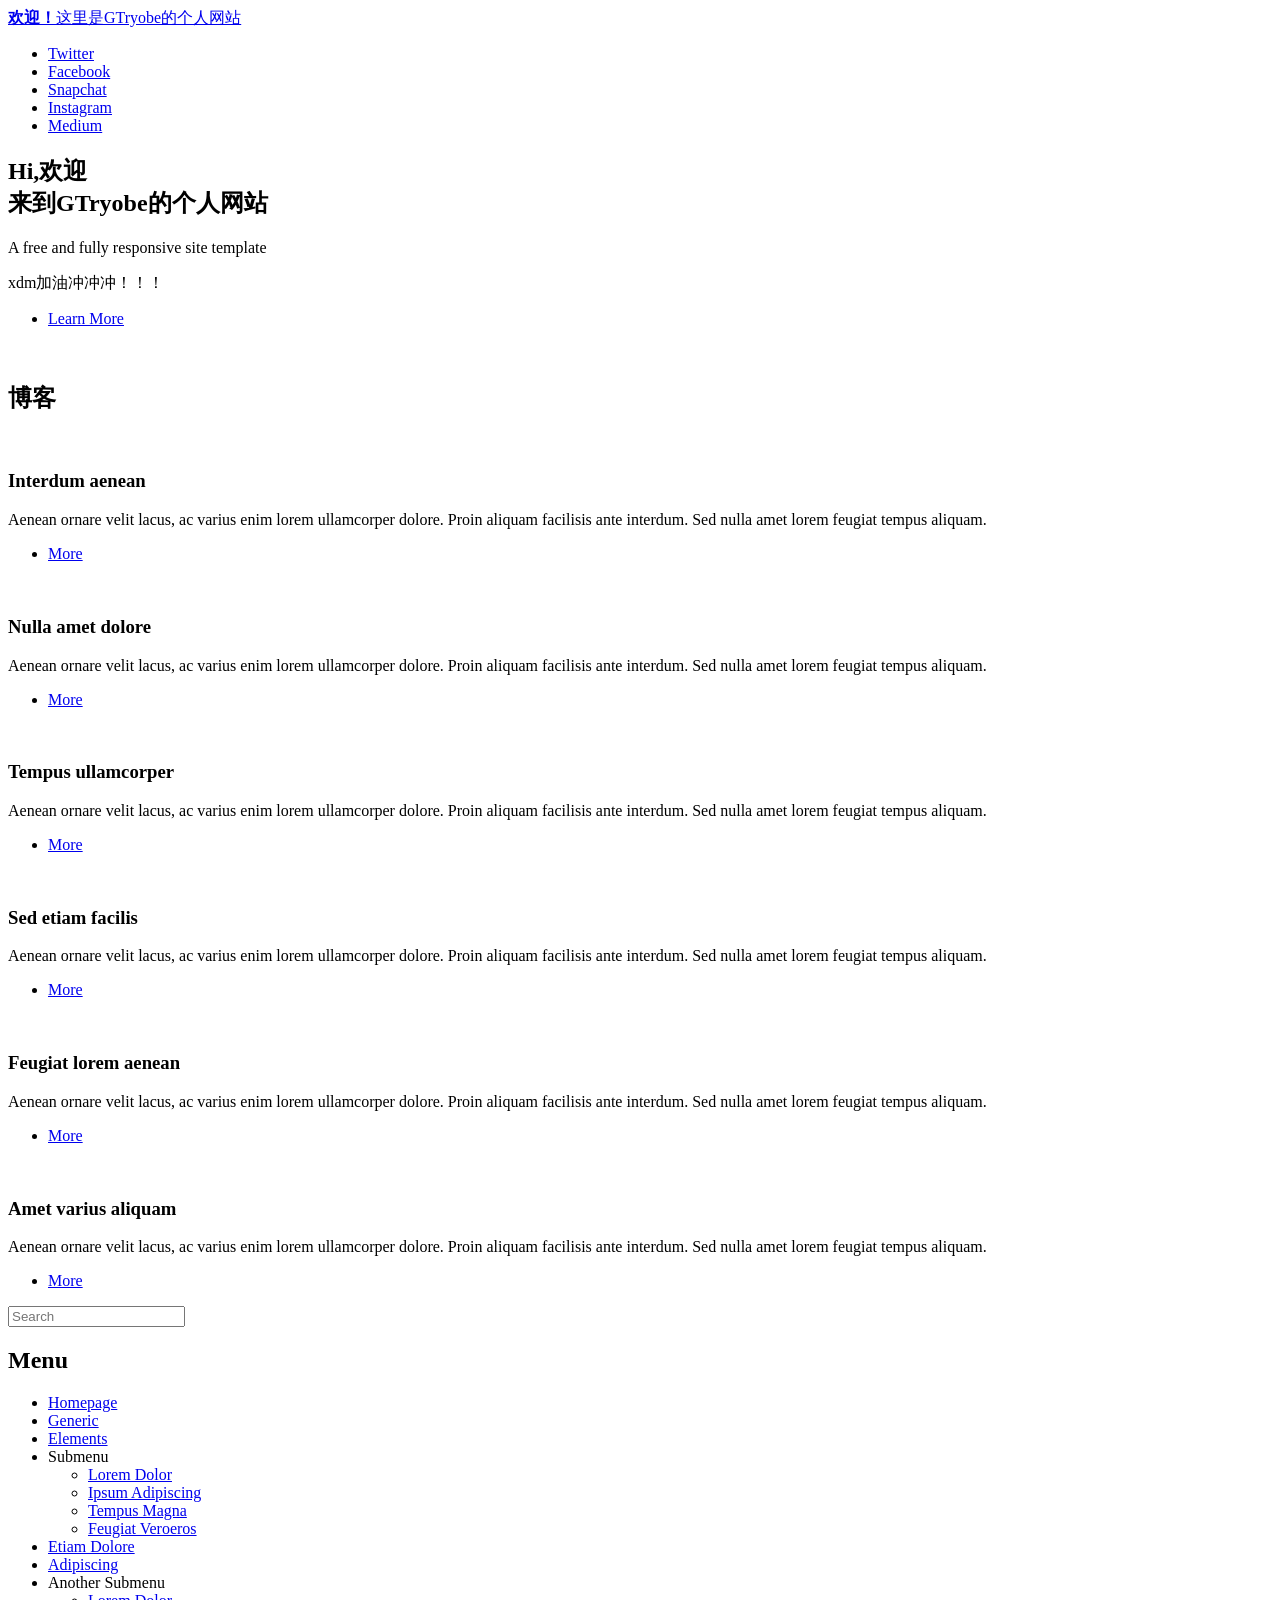
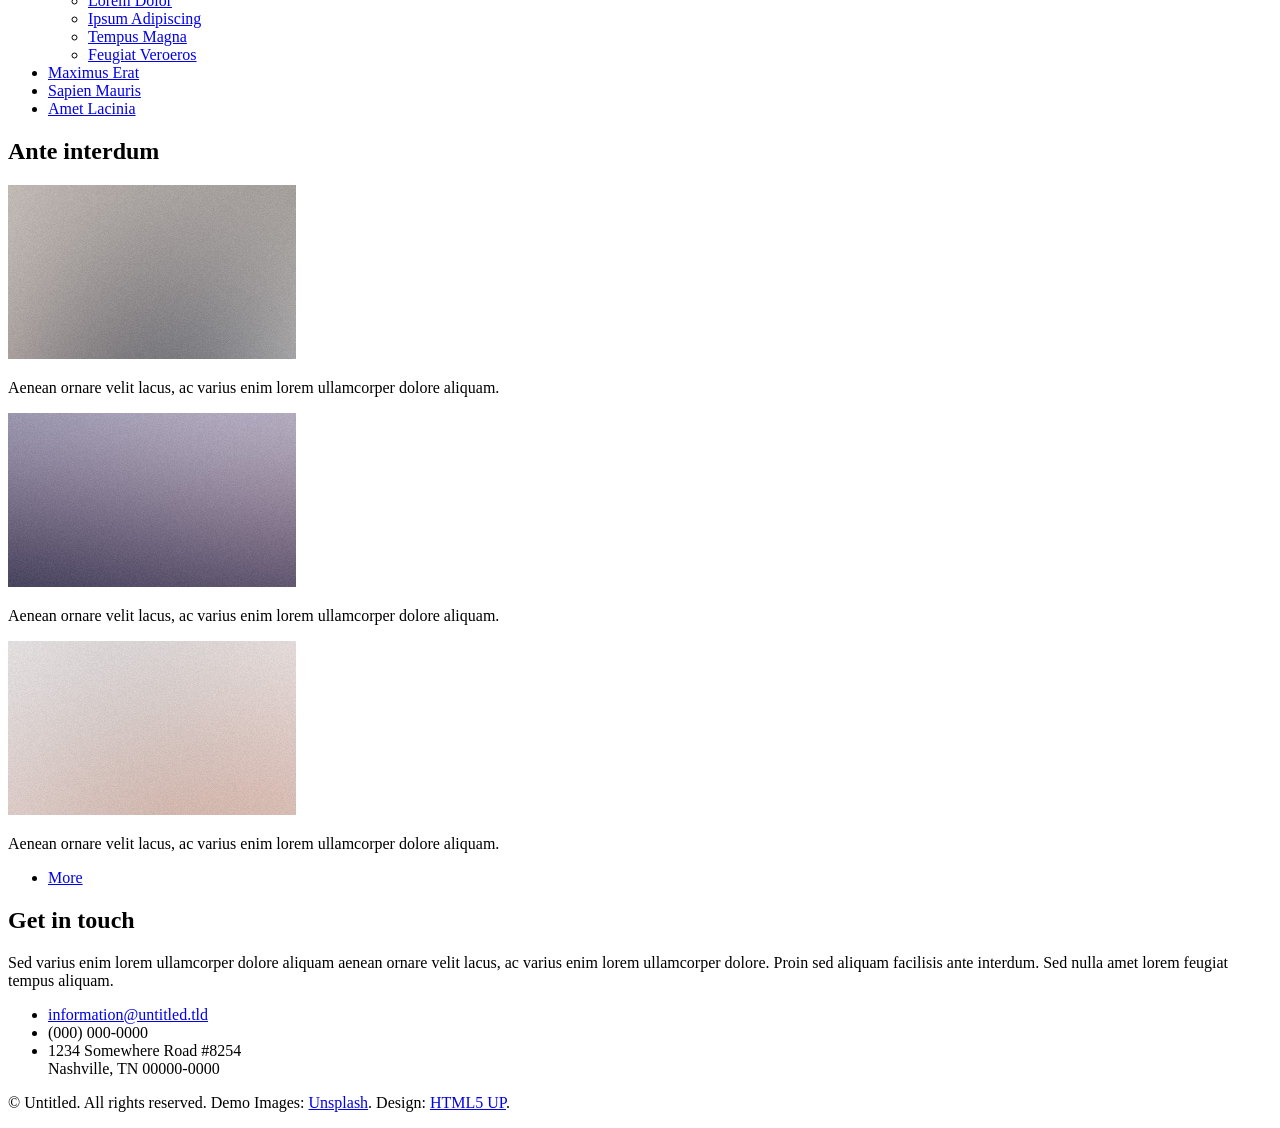
==== commit e6bca65d: "Update index.html" ====
--- a/index.html
+++ b/index.html
@@ -22,7 +22,7 @@
 
 							<!-- Header -->
 								<header id="header">
-									<a href="index.html" class="logo"><strong>欢迎！</strong>来到GTryobe的个人网站</a>
+									<a href="index.html" class="logo"><strong>欢迎！</strong>这里是GTryobe的个人网站</a>
 									<ul class="icons">
 										<li><a href="#" class="icon brands fa-twitter"><span class="label">Twitter</span></a></li>
 										<li><a href="#" class="icon brands fa-facebook-f"><span class="label">Facebook</span></a></li>
@@ -212,4 +212,4 @@
 			<script src="assets/js/main.js"></script>
 
 	</body>
-</html>+</html>
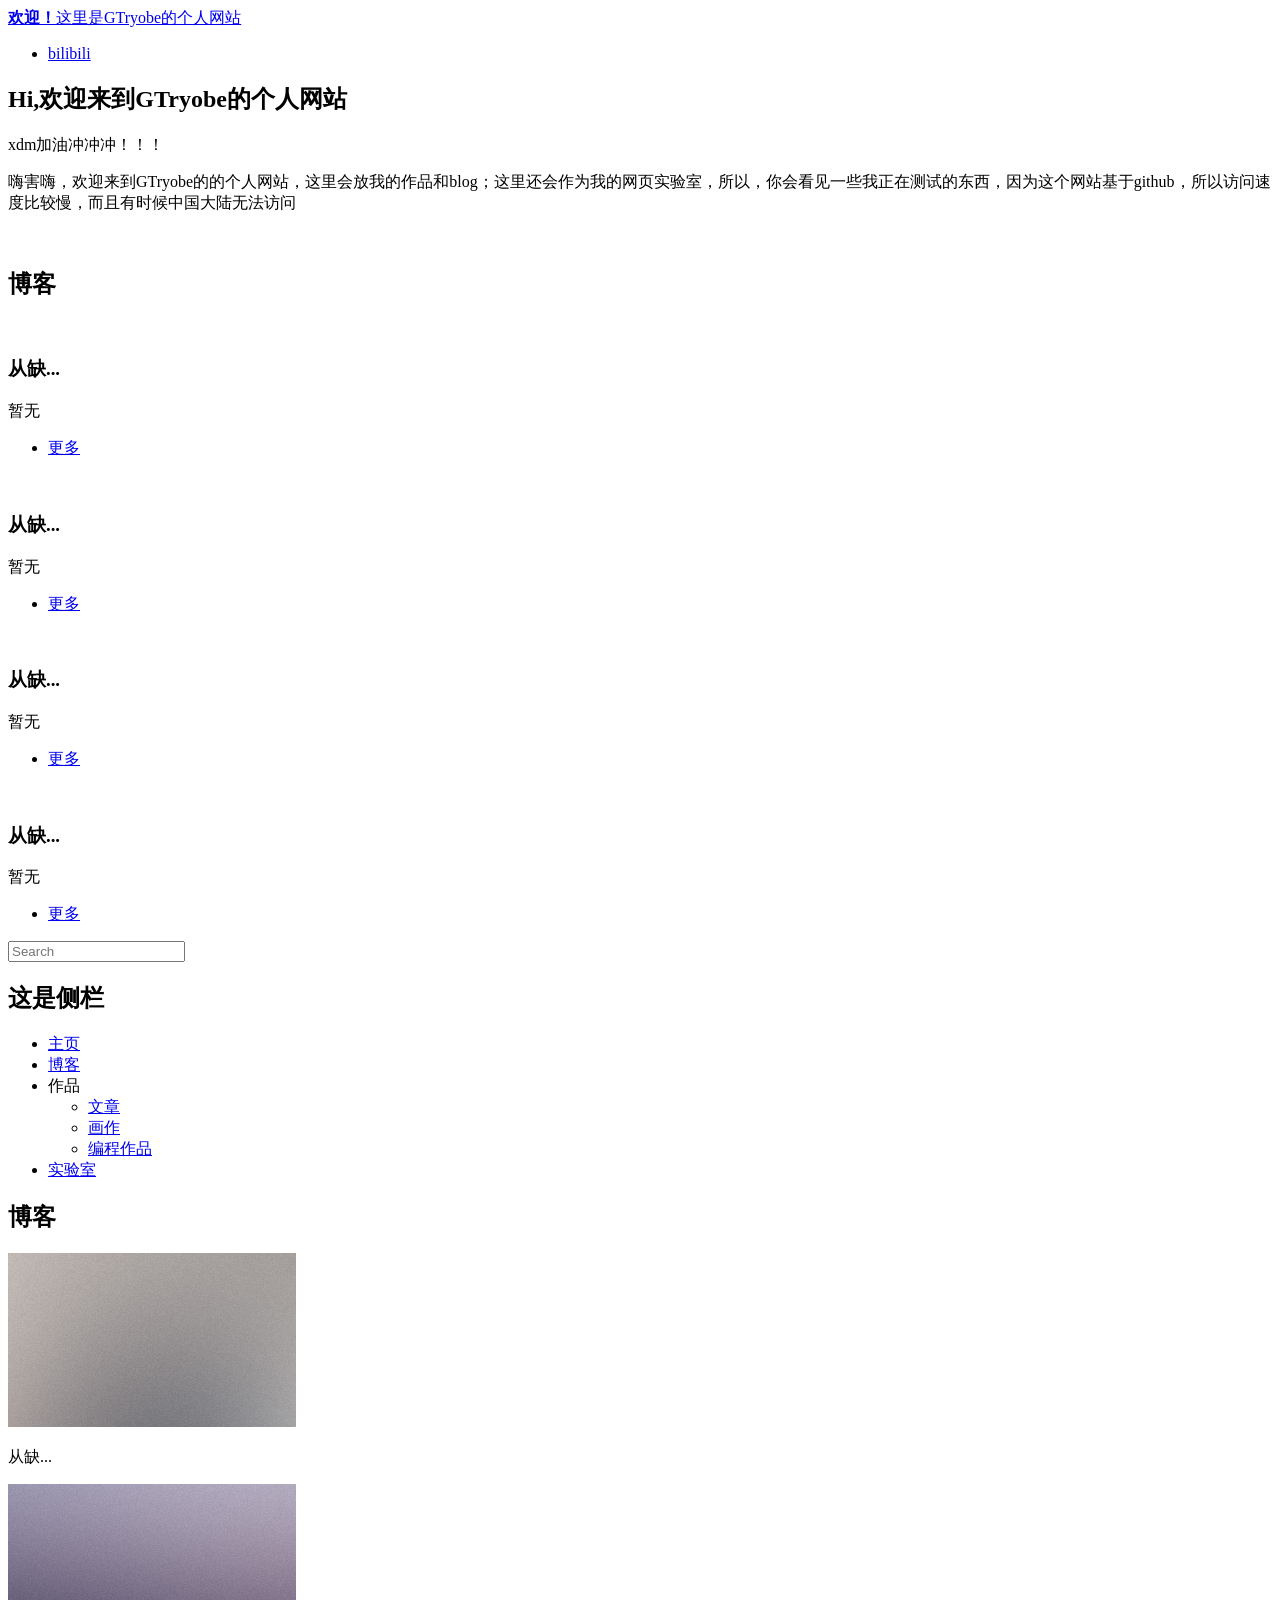
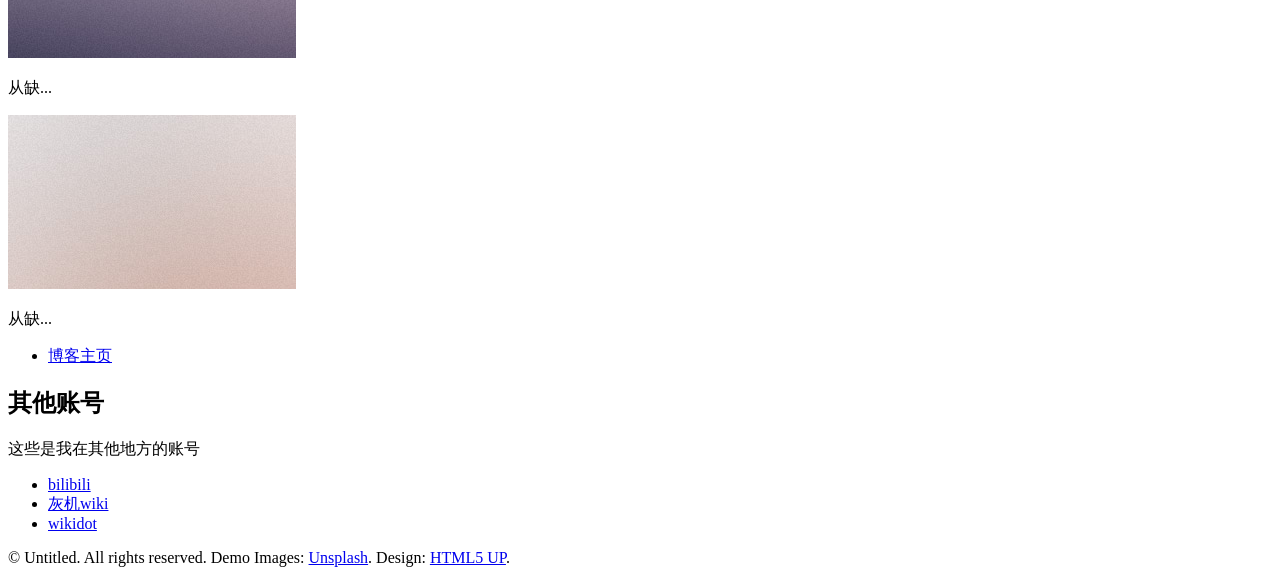
==== commit ef398f0c: "Add files via upload" ====
--- a/index.html
+++ b/index.html
@@ -24,11 +24,7 @@
 								<header id="header">
 									<a href="index.html" class="logo"><strong>欢迎！</strong>这里是GTryobe的个人网站</a>
 									<ul class="icons">
-										<li><a href="#" class="icon brands fa-twitter"><span class="label">Twitter</span></a></li>
-										<li><a href="#" class="icon brands fa-facebook-f"><span class="label">Facebook</span></a></li>
-										<li><a href="#" class="icon brands fa-snapchat-ghost"><span class="label">Snapchat</span></a></li>
-										<li><a href="#" class="icon brands fa-instagram"><span class="label">Instagram</span></a></li>
-										<li><a href="#" class="icon brands fa-medium-m"><span class="label">Medium</span></a></li>
+										<li><a href="#" class="icon brands fa-bilibili"><span class="label">bilibili</span></a></li>
 									</ul>
 								</header>
 
@@ -36,17 +32,13 @@
 								<section id="banner">
 									<div class="content">
 										<header>
-											<h1>Hi,欢迎<br />
-												来到GTryobe的个人网站</h1>
-											<p>A free and fully responsive site template</p>
+											<h1>Hi,欢迎来到GTryobe的个人网站</h1>
+											<p>xdm加油冲冲冲！！！</p>
 										</header>
-										<p>xdm加油冲冲冲！！！</p>
-										<ul class="actions">
-											<li><a href="#" class="button big">Learn More</a></li>
-										</ul>
+										<p>嗨害嗨，欢迎来到GTryobe的的个人网站，这里会放我的作品和blog；这里还会作为我的网页实验室，所以，你会看见一些我正在测试的东西，因为这个网站基于github，所以访问速度比较慢，而且有时候中国大陆无法访问</p>
 									</div>
 									<span class="image object">
-										<img src="http://xiesblog.wdfiles.com/local--files/home/logo" alt="" />
+										<img src="http://xiesblog.wdfiles.com/local--files/home/logo" alt="" width="50px" />
 									</span>
 								</section>
 
@@ -58,50 +50,34 @@
 									<div class="posts">
 										<article>
 											<a href="#" class="image"><img src="images/pic01.jpg" alt="" /></a>
-											<h3>Interdum aenean</h3>
-											<p>Aenean ornare velit lacus, ac varius enim lorem ullamcorper dolore. Proin aliquam facilisis ante interdum. Sed nulla amet lorem feugiat tempus aliquam.</p>
+											<h3>从缺...</h3>
+											<p>暂无</p>
 											<ul class="actions">
-												<li><a href="#" class="button">More</a></li>
+												<li><a href="#" class="button">更多</a></li>
 											</ul>
 										</article>
 										<article>
 											<a href="#" class="image"><img src="images/pic02.jpg" alt="" /></a>
-											<h3>Nulla amet dolore</h3>
-											<p>Aenean ornare velit lacus, ac varius enim lorem ullamcorper dolore. Proin aliquam facilisis ante interdum. Sed nulla amet lorem feugiat tempus aliquam.</p>
+											<h3>从缺...</h3>
+											<p>暂无</p>
 											<ul class="actions">
-												<li><a href="#" class="button">More</a></li>
+												<li><a href="#" class="button">更多</a></li>
 											</ul>
 										</article>
 										<article>
 											<a href="#" class="image"><img src="images/pic03.jpg" alt="" /></a>
-											<h3>Tempus ullamcorper</h3>
-											<p>Aenean ornare velit lacus, ac varius enim lorem ullamcorper dolore. Proin aliquam facilisis ante interdum. Sed nulla amet lorem feugiat tempus aliquam.</p>
+											<h3>从缺...</h3>
+											<p>暂无</p>
 											<ul class="actions">
-												<li><a href="#" class="button">More</a></li>
+												<li><a href="#" class="button">更多</a></li>
 											</ul>
 										</article>
 										<article>
 											<a href="#" class="image"><img src="images/pic04.jpg" alt="" /></a>
-											<h3>Sed etiam facilis</h3>
-											<p>Aenean ornare velit lacus, ac varius enim lorem ullamcorper dolore. Proin aliquam facilisis ante interdum. Sed nulla amet lorem feugiat tempus aliquam.</p>
+											<h3>从缺...</h3>
+											<p>暂无</p>
 											<ul class="actions">
-												<li><a href="#" class="button">More</a></li>
-											</ul>
-										</article>
-										<article>
-											<a href="#" class="image"><img src="images/pic05.jpg" alt="" /></a>
-											<h3>Feugiat lorem aenean</h3>
-											<p>Aenean ornare velit lacus, ac varius enim lorem ullamcorper dolore. Proin aliquam facilisis ante interdum. Sed nulla amet lorem feugiat tempus aliquam.</p>
-											<ul class="actions">
-												<li><a href="#" class="button">More</a></li>
-											</ul>
-										</article>
-										<article>
-											<a href="#" class="image"><img src="images/pic06.jpg" alt="" /></a>
-											<h3>Amet varius aliquam</h3>
-											<p>Aenean ornare velit lacus, ac varius enim lorem ullamcorper dolore. Proin aliquam facilisis ante interdum. Sed nulla amet lorem feugiat tempus aliquam.</p>
-											<ul class="actions">
-												<li><a href="#" class="button">More</a></li>
+												<li><a href="#" class="button">更多</a></li>
 											</ul>
 										</article>
 									</div>
@@ -124,73 +100,57 @@
 							<!-- Menu -->
 								<nav id="menu">
 									<header class="major">
-										<h2>Menu</h2>
+										<h2>这是侧栏</h2>
 									</header>
 									<ul>
-										<li><a href="index.html">Homepage</a></li>
-										<li><a href="generic.html">Generic</a></li>
-										<li><a href="elements.html">Elements</a></li>
+										<li><a href="index.html">主页</a></li>
+										<li><a href="blog/home.html">博客</a></li>
 										<li>
-											<span class="opener">Submenu</span>
+											<span class="opener">作品</span>
 											<ul>
-												<li><a href="#">Lorem Dolor</a></li>
-												<li><a href="#">Ipsum Adipiscing</a></li>
-												<li><a href="#">Tempus Magna</a></li>
-												<li><a href="#">Feugiat Veroeros</a></li>
+												<li><a href="opus/article/home.html">文章</a></li>
+												<li><a href="opus/art.html">画作</a></li>
+												<li><a href="opus/code/home.html">编程作品</a></li>
 											</ul>
 										</li>
-										<li><a href="#">Etiam Dolore</a></li>
-										<li><a href="#">Adipiscing</a></li>
-										<li>
-											<span class="opener">Another Submenu</span>
-											<ul>
-												<li><a href="#">Lorem Dolor</a></li>
-												<li><a href="#">Ipsum Adipiscing</a></li>
-												<li><a href="#">Tempus Magna</a></li>
-												<li><a href="#">Feugiat Veroeros</a></li>
-											</ul>
-										</li>
-										<li><a href="#">Maximus Erat</a></li>
-										<li><a href="#">Sapien Mauris</a></li>
-										<li><a href="#">Amet Lacinia</a></li>
+										<li><a href="lab/home.html">实验室</a></li>
 									</ul>
 								</nav>
 
 							<!-- Section -->
 								<section>
 									<header class="major">
-										<h2>Ante interdum</h2>
+										<h2>博客</h2>
 									</header>
 									<div class="mini-posts">
 										<article>
 											<a href="#" class="image"><img src="images/pic07.jpg" alt="" /></a>
-											<p>Aenean ornare velit lacus, ac varius enim lorem ullamcorper dolore aliquam.</p>
+											<p>从缺...</p>
 										</article>
 										<article>
 											<a href="#" class="image"><img src="images/pic08.jpg" alt="" /></a>
-											<p>Aenean ornare velit lacus, ac varius enim lorem ullamcorper dolore aliquam.</p>
+											<p>从缺...</p>
 										</article>
 										<article>
 											<a href="#" class="image"><img src="images/pic09.jpg" alt="" /></a>
-											<p>Aenean ornare velit lacus, ac varius enim lorem ullamcorper dolore aliquam.</p>
+											<p>从缺...</p>
 										</article>
 									</div>
 									<ul class="actions">
-										<li><a href="#" class="button">More</a></li>
+										<li><a href="blog/home.html" class="button">博客主页</a></li>
 									</ul>
 								</section>
 
 							<!-- Section -->
 								<section>
 									<header class="major">
-										<h2>Get in touch</h2>
+										<h2>其他账号</h2>
 									</header>
-									<p>Sed varius enim lorem ullamcorper dolore aliquam aenean ornare velit lacus, ac varius enim lorem ullamcorper dolore. Proin sed aliquam facilisis ante interdum. Sed nulla amet lorem feugiat tempus aliquam.</p>
+									<p>这些是我在其他地方的账号</p>
 									<ul class="contact">
-										<li class="icon solid fa-envelope"><a href="#">information@untitled.tld</a></li>
-										<li class="icon solid fa-phone">(000) 000-0000</li>
-										<li class="icon solid fa-home">1234 Somewhere Road #8254<br />
-										Nashville, TN 00000-0000</li>
+										<li class="bilibili"><a href="https://space.bilibili.com/648713803?spm_id_from=333.1007.0.0">bilibili</a></li>
+										<li class="灰机wiki"><a href="https://club.huijiwiki.com/wiki/%E7%89%B9%E6%AE%8A:%E9%A9%BE%E9%A9%B6%E5%AE%A4?_ga=2.193550189.1371423196.1670489222-1065037135.1670489222#/user/210508">灰机wiki</a></li>
+										<li class="wikidot"><a href="http://www.wikidot.com/user:info/gtryobe">wikidot</a></li>
 									</ul>
 								</section>
 
@@ -212,4 +172,4 @@
 			<script src="assets/js/main.js"></script>
 
 	</body>
-</html>
+</html>
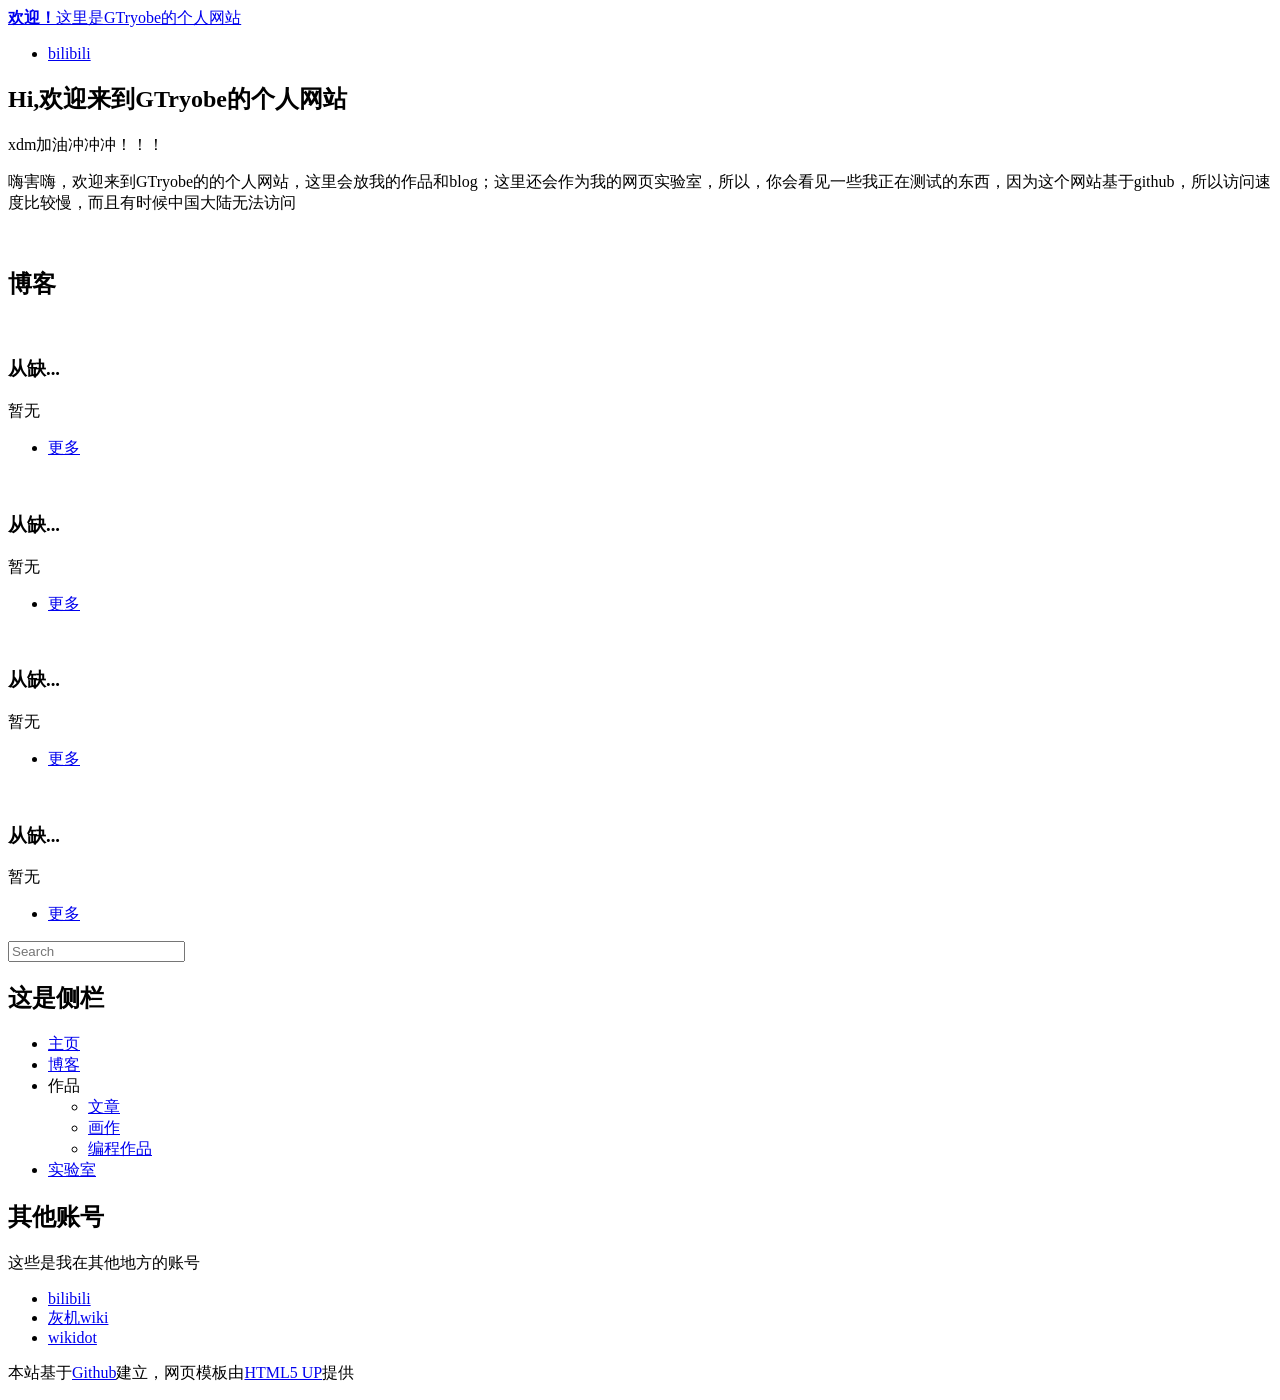
==== commit 094d53f5: "Add files via upload" ====
--- a/index.html
+++ b/index.html
@@ -9,6 +9,7 @@
 		<title>欢迎！</title>
 		<meta charset="utf-8" />
 		<meta name="viewport" content="width=device-width, initial-scale=1, user-scalable=no" />
+		<meta name="msvalidate.01" content="1A9F9310E1D6967F227BA606C8A6FC57" />
 		<link rel="stylesheet" href="assets/css/main.css" />
 	</head>
 	<body class="is-preload">
@@ -120,30 +121,6 @@
 							<!-- Section -->
 								<section>
 									<header class="major">
-										<h2>博客</h2>
-									</header>
-									<div class="mini-posts">
-										<article>
-											<a href="#" class="image"><img src="images/pic07.jpg" alt="" /></a>
-											<p>从缺...</p>
-										</article>
-										<article>
-											<a href="#" class="image"><img src="images/pic08.jpg" alt="" /></a>
-											<p>从缺...</p>
-										</article>
-										<article>
-											<a href="#" class="image"><img src="images/pic09.jpg" alt="" /></a>
-											<p>从缺...</p>
-										</article>
-									</div>
-									<ul class="actions">
-										<li><a href="blog/home.html" class="button">博客主页</a></li>
-									</ul>
-								</section>
-
-							<!-- Section -->
-								<section>
-									<header class="major">
 										<h2>其他账号</h2>
 									</header>
 									<p>这些是我在其他地方的账号</p>
@@ -156,7 +133,7 @@
 
 							<!-- Footer -->
 								<footer id="footer">
-									<p class="copyright">&copy; Untitled. All rights reserved. Demo Images: <a href="https://unsplash.com">Unsplash</a>. Design: <a href="https://html5up.net">HTML5 UP</a>.</p>
+									<p class="copyright">本站基于<a href="https://github.com/">Github</a>建立，网页模板由<a href="https://html5up.net">HTML5 UP</a>提供</p>
 								</footer>
 
 						</div>
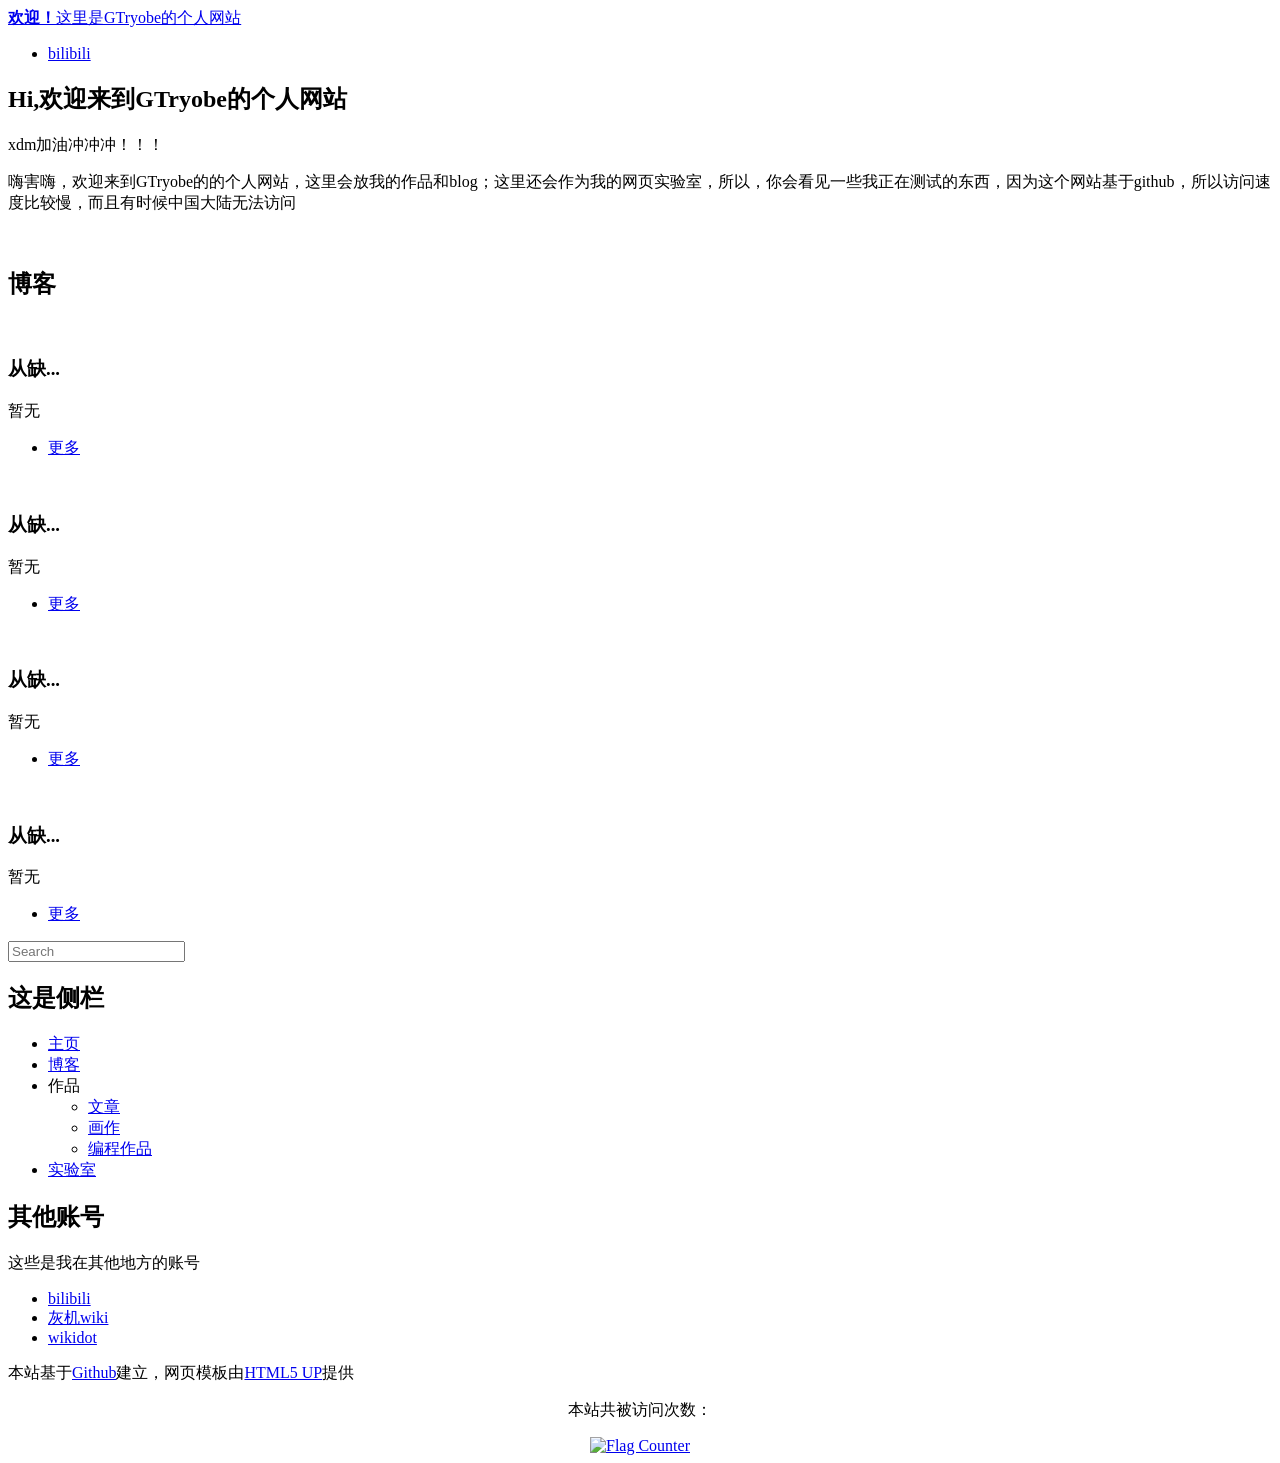
==== commit d192855b: "Add files via upload" ====
--- a/index.html
+++ b/index.html
@@ -135,6 +135,10 @@
 								<footer id="footer">
 									<p class="copyright">本站基于<a href="https://github.com/">Github</a>建立，网页模板由<a href="https://html5up.net">HTML5 UP</a>提供</p>
 								</footer>
+								<div style="text-align: center;">
+									<p>本站共被访问次数：</p>
+									<a href="https://info.flagcounter.com/f7QJ"><img src="https://s01.flagcounter.com/mini/f7QJ/bg_FFFFFF/txt_000000/border_CCCCCC/flags_0/" alt="Flag Counter" border="0"></a>
+								</div>
 
 						</div>
 					</div>
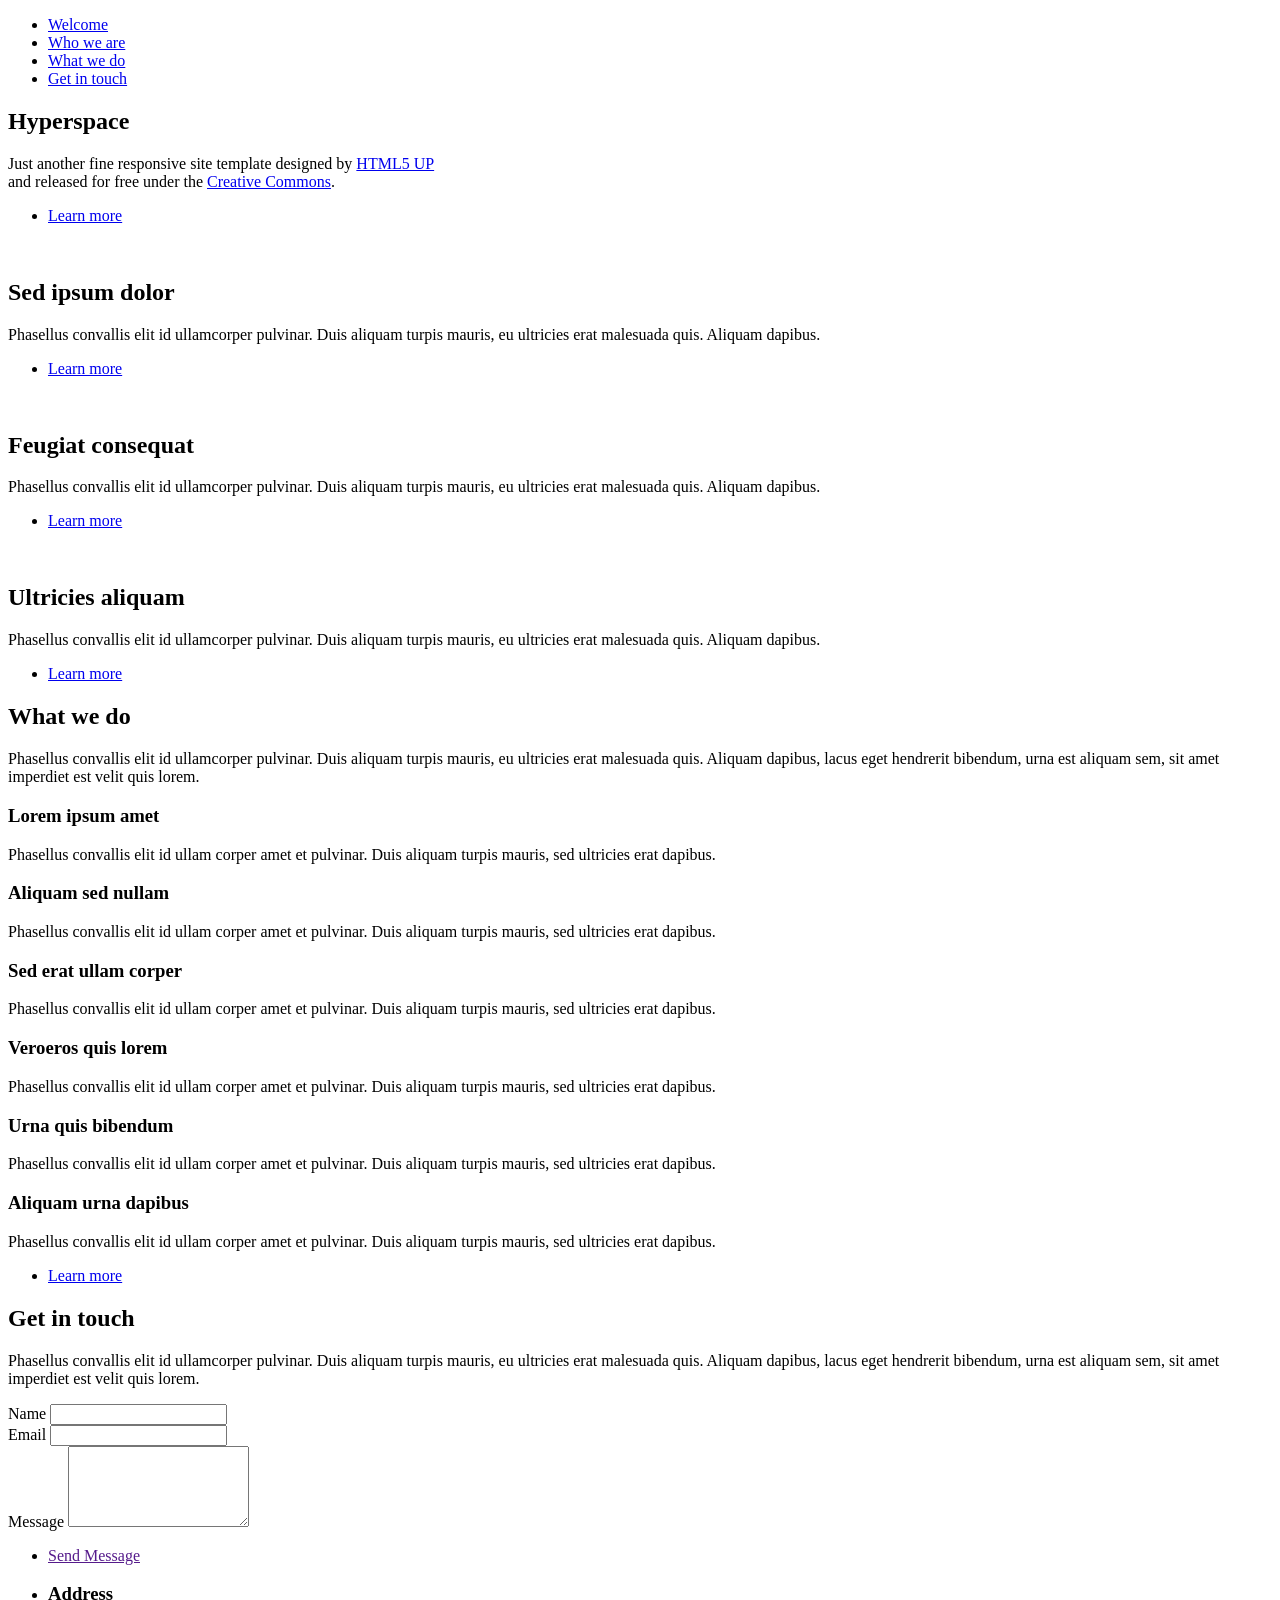
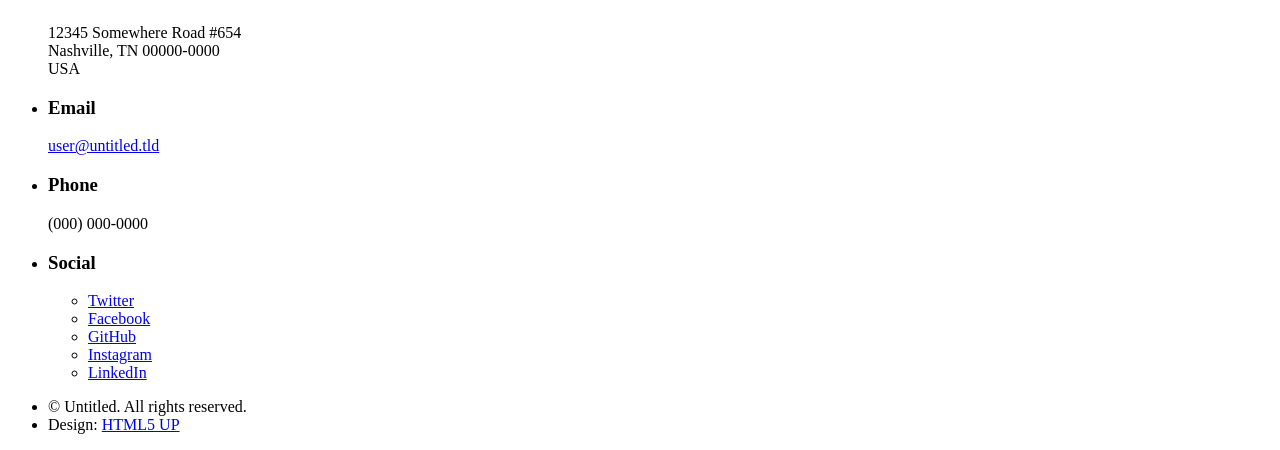
==== commit dc0c3c83: "Add files via upload" ====
--- a/index.html
+++ b/index.html
@@ -1,152 +1,205 @@
 <!DOCTYPE HTML>
 <!--
-	Editorial by HTML5 UP
+	Hyperspace by HTML5 UP
 	html5up.net | @ajlkn
 	Free for personal and commercial use under the CCA 3.0 license (html5up.net/license)
 -->
 <html>
 	<head>
-		<title>欢迎！</title>
+		<title>Hyperspace by HTML5 UP</title>
 		<meta charset="utf-8" />
 		<meta name="viewport" content="width=device-width, initial-scale=1, user-scalable=no" />
-		<meta name="msvalidate.01" content="1A9F9310E1D6967F227BA606C8A6FC57" />
 		<link rel="stylesheet" href="assets/css/main.css" />
+		<noscript><link rel="stylesheet" href="assets/css/noscript.css" /></noscript>
 	</head>
 	<body class="is-preload">
 
+		<!-- Sidebar -->
+			<section id="sidebar">
+				<div class="inner">
+					<nav>
+						<ul>
+							<li><a href="#intro">Welcome</a></li>
+							<li><a href="#one">Who we are</a></li>
+							<li><a href="#two">What we do</a></li>
+							<li><a href="#three">Get in touch</a></li>
+						</ul>
+					</nav>
+				</div>
+			</section>
+
 		<!-- Wrapper -->
 			<div id="wrapper">
 
-				<!-- Main -->
-					<div id="main">
+				<!-- Intro -->
+					<section id="intro" class="wrapper style1 fullscreen fade-up">
 						<div class="inner">
-
-							<!-- Header -->
-								<header id="header">
-									<a href="index.html" class="logo"><strong>欢迎！</strong>这里是GTryobe的个人网站</a>
-									<ul class="icons">
-										<li><a href="#" class="icon brands fa-bilibili"><span class="label">bilibili</span></a></li>
-									</ul>
-								</header>
-
-							<!-- Banner -->
-								<section id="banner">
-									<div class="content">
-										<header>
-											<h1>Hi,欢迎来到GTryobe的个人网站</h1>
-											<p>xdm加油冲冲冲！！！</p>
-										</header>
-										<p>嗨害嗨，欢迎来到GTryobe的的个人网站，这里会放我的作品和blog；这里还会作为我的网页实验室，所以，你会看见一些我正在测试的东西，因为这个网站基于github，所以访问速度比较慢，而且有时候中国大陆无法访问</p>
-									</div>
-									<span class="image object">
-										<img src="http://xiesblog.wdfiles.com/local--files/home/logo" alt="" width="50px" />
-									</span>
-								</section>
-
-							<!-- Section -->
-								<section>
-									<header class="major">
-										<h2>博客</h2>
-									</header>
-									<div class="posts">
-										<article>
-											<a href="#" class="image"><img src="images/pic01.jpg" alt="" /></a>
-											<h3>从缺...</h3>
-											<p>暂无</p>
-											<ul class="actions">
-												<li><a href="#" class="button">更多</a></li>
+							<h1>Hyperspace</h1>
+							<p>Just another fine responsive site template designed by <a href="http://html5up.net">HTML5 UP</a><br />
+							and released for free under the <a href="http://html5up.net/license">Creative Commons</a>.</p>
+							<ul class="actions">
+								<li><a href="#one" class="button scrolly">Learn more</a></li>
+							</ul>
+						</div>
+					</section>
+
+				<!-- One -->
+					<section id="one" class="wrapper style2 spotlights">
+						<section>
+							<a href="#" class="image"><img src="images/pic01.jpg" alt="" data-position="center center" /></a>
+							<div class="content">
+								<div class="inner">
+									<h2>Sed ipsum dolor</h2>
+									<p>Phasellus convallis elit id ullamcorper pulvinar. Duis aliquam turpis mauris, eu ultricies erat malesuada quis. Aliquam dapibus.</p>
+									<ul class="actions">
+										<li><a href="generic.html" class="button">Learn more</a></li>
+									</ul>
+								</div>
+							</div>
+						</section>
+						<section>
+							<a href="#" class="image"><img src="images/pic02.jpg" alt="" data-position="top center" /></a>
+							<div class="content">
+								<div class="inner">
+									<h2>Feugiat consequat</h2>
+									<p>Phasellus convallis elit id ullamcorper pulvinar. Duis aliquam turpis mauris, eu ultricies erat malesuada quis. Aliquam dapibus.</p>
+									<ul class="actions">
+										<li><a href="generic.html" class="button">Learn more</a></li>
+									</ul>
+								</div>
+							</div>
+						</section>
+						<section>
+							<a href="#" class="image"><img src="images/pic03.jpg" alt="" data-position="25% 25%" /></a>
+							<div class="content">
+								<div class="inner">
+									<h2>Ultricies aliquam</h2>
+									<p>Phasellus convallis elit id ullamcorper pulvinar. Duis aliquam turpis mauris, eu ultricies erat malesuada quis. Aliquam dapibus.</p>
+									<ul class="actions">
+										<li><a href="generic.html" class="button">Learn more</a></li>
+									</ul>
+								</div>
+							</div>
+						</section>
+					</section>
+
+				<!-- Two -->
+					<section id="two" class="wrapper style3 fade-up">
+						<div class="inner">
+							<h2>What we do</h2>
+							<p>Phasellus convallis elit id ullamcorper pulvinar. Duis aliquam turpis mauris, eu ultricies erat malesuada quis. Aliquam dapibus, lacus eget hendrerit bibendum, urna est aliquam sem, sit amet imperdiet est velit quis lorem.</p>
+							<div class="features">
+								<section>
+									<span class="icon solid major fa-code"></span>
+									<h3>Lorem ipsum amet</h3>
+									<p>Phasellus convallis elit id ullam corper amet et pulvinar. Duis aliquam turpis mauris, sed ultricies erat dapibus.</p>
+								</section>
+								<section>
+									<span class="icon solid major fa-lock"></span>
+									<h3>Aliquam sed nullam</h3>
+									<p>Phasellus convallis elit id ullam corper amet et pulvinar. Duis aliquam turpis mauris, sed ultricies erat dapibus.</p>
+								</section>
+								<section>
+									<span class="icon solid major fa-cog"></span>
+									<h3>Sed erat ullam corper</h3>
+									<p>Phasellus convallis elit id ullam corper amet et pulvinar. Duis aliquam turpis mauris, sed ultricies erat dapibus.</p>
+								</section>
+								<section>
+									<span class="icon solid major fa-desktop"></span>
+									<h3>Veroeros quis lorem</h3>
+									<p>Phasellus convallis elit id ullam corper amet et pulvinar. Duis aliquam turpis mauris, sed ultricies erat dapibus.</p>
+								</section>
+								<section>
+									<span class="icon solid major fa-link"></span>
+									<h3>Urna quis bibendum</h3>
+									<p>Phasellus convallis elit id ullam corper amet et pulvinar. Duis aliquam turpis mauris, sed ultricies erat dapibus.</p>
+								</section>
+								<section>
+									<span class="icon major fa-gem"></span>
+									<h3>Aliquam urna dapibus</h3>
+									<p>Phasellus convallis elit id ullam corper amet et pulvinar. Duis aliquam turpis mauris, sed ultricies erat dapibus.</p>
+								</section>
+							</div>
+							<ul class="actions">
+								<li><a href="generic.html" class="button">Learn more</a></li>
+							</ul>
+						</div>
+					</section>
+
+				<!-- Three -->
+					<section id="three" class="wrapper style1 fade-up">
+						<div class="inner">
+							<h2>Get in touch</h2>
+							<p>Phasellus convallis elit id ullamcorper pulvinar. Duis aliquam turpis mauris, eu ultricies erat malesuada quis. Aliquam dapibus, lacus eget hendrerit bibendum, urna est aliquam sem, sit amet imperdiet est velit quis lorem.</p>
+							<div class="split style1">
+								<section>
+									<form method="post" action="#">
+										<div class="fields">
+											<div class="field half">
+												<label for="name">Name</label>
+												<input type="text" name="name" id="name" />
+											</div>
+											<div class="field half">
+												<label for="email">Email</label>
+												<input type="text" name="email" id="email" />
+											</div>
+											<div class="field">
+												<label for="message">Message</label>
+												<textarea name="message" id="message" rows="5"></textarea>
+											</div>
+										</div>
+										<ul class="actions">
+											<li><a href="" class="button submit">Send Message</a></li>
+										</ul>
+									</form>
+								</section>
+								<section>
+									<ul class="contact">
+										<li>
+											<h3>Address</h3>
+											<span>12345 Somewhere Road #654<br />
+											Nashville, TN 00000-0000<br />
+											USA</span>
+										</li>
+										<li>
+											<h3>Email</h3>
+											<a href="#">user@untitled.tld</a>
+										</li>
+										<li>
+											<h3>Phone</h3>
+											<span>(000) 000-0000</span>
+										</li>
+										<li>
+											<h3>Social</h3>
+											<ul class="icons">
+												<li><a href="#" class="icon brands fa-twitter"><span class="label">Twitter</span></a></li>
+												<li><a href="#" class="icon brands fa-facebook-f"><span class="label">Facebook</span></a></li>
+												<li><a href="#" class="icon brands fa-github"><span class="label">GitHub</span></a></li>
+												<li><a href="#" class="icon brands fa-instagram"><span class="label">Instagram</span></a></li>
+												<li><a href="#" class="icon brands fa-linkedin-in"><span class="label">LinkedIn</span></a></li>
 											</ul>
-										</article>
-										<article>
-											<a href="#" class="image"><img src="images/pic02.jpg" alt="" /></a>
-											<h3>从缺...</h3>
-											<p>暂无</p>
-											<ul class="actions">
-												<li><a href="#" class="button">更多</a></li>
-											</ul>
-										</article>
-										<article>
-											<a href="#" class="image"><img src="images/pic03.jpg" alt="" /></a>
-											<h3>从缺...</h3>
-											<p>暂无</p>
-											<ul class="actions">
-												<li><a href="#" class="button">更多</a></li>
-											</ul>
-										</article>
-										<article>
-											<a href="#" class="image"><img src="images/pic04.jpg" alt="" /></a>
-											<h3>从缺...</h3>
-											<p>暂无</p>
-											<ul class="actions">
-												<li><a href="#" class="button">更多</a></li>
-											</ul>
-										</article>
-									</div>
-								</section>
-
+										</li>
+									</ul>
+								</section>
+							</div>
 						</div>
-					</div>
-
-				<!-- Sidebar -->
-					<div id="sidebar">
-						<div class="inner">
-
-							<!-- Search -->
-								<section id="search" class="alt">
-									<form method="post" action="#">
-										<input type="text" name="query" id="query" placeholder="Search" />
-									</form>
-								</section>
-
-							<!-- Menu -->
-								<nav id="menu">
-									<header class="major">
-										<h2>这是侧栏</h2>
-									</header>
-									<ul>
-										<li><a href="index.html">主页</a></li>
-										<li><a href="blog/home.html">博客</a></li>
-										<li>
-											<span class="opener">作品</span>
-											<ul>
-												<li><a href="opus/article/home.html">文章</a></li>
-												<li><a href="opus/art.html">画作</a></li>
-												<li><a href="opus/code/home.html">编程作品</a></li>
-											</ul>
-										</li>
-										<li><a href="lab/home.html">实验室</a></li>
-									</ul>
-								</nav>
-
-							<!-- Section -->
-								<section>
-									<header class="major">
-										<h2>其他账号</h2>
-									</header>
-									<p>这些是我在其他地方的账号</p>
-									<ul class="contact">
-										<li class="bilibili"><a href="https://space.bilibili.com/648713803?spm_id_from=333.1007.0.0">bilibili</a></li>
-										<li class="灰机wiki"><a href="https://club.huijiwiki.com/wiki/%E7%89%B9%E6%AE%8A:%E9%A9%BE%E9%A9%B6%E5%AE%A4?_ga=2.193550189.1371423196.1670489222-1065037135.1670489222#/user/210508">灰机wiki</a></li>
-										<li class="wikidot"><a href="http://www.wikidot.com/user:info/gtryobe">wikidot</a></li>
-									</ul>
-								</section>
-
-							<!-- Footer -->
-								<footer id="footer">
-									<p class="copyright">本站基于<a href="https://github.com/">Github</a>建立，网页模板由<a href="https://html5up.net">HTML5 UP</a>提供</p>
-								</footer>
-								<div style="text-align: center;">
-									<p>本站共被访问次数：</p>
-									<a href="https://info.flagcounter.com/f7QJ"><img src="https://s01.flagcounter.com/mini/f7QJ/bg_FFFFFF/txt_000000/border_CCCCCC/flags_0/" alt="Flag Counter" border="0"></a>
-								</div>
-
-						</div>
-					</div>
+					</section>
 
 			</div>
+
+		<!-- Footer -->
+			<footer id="footer" class="wrapper style1-alt">
+				<div class="inner">
+					<ul class="menu">
+						<li>&copy; Untitled. All rights reserved.</li><li>Design: <a href="http://html5up.net">HTML5 UP</a></li>
+					</ul>
+				</div>
+			</footer>
 
 		<!-- Scripts -->
 			<script src="assets/js/jquery.min.js"></script>
+			<script src="assets/js/jquery.scrollex.min.js"></script>
+			<script src="assets/js/jquery.scrolly.min.js"></script>
 			<script src="assets/js/browser.min.js"></script>
 			<script src="assets/js/breakpoints.min.js"></script>
 			<script src="assets/js/util.js"></script>
